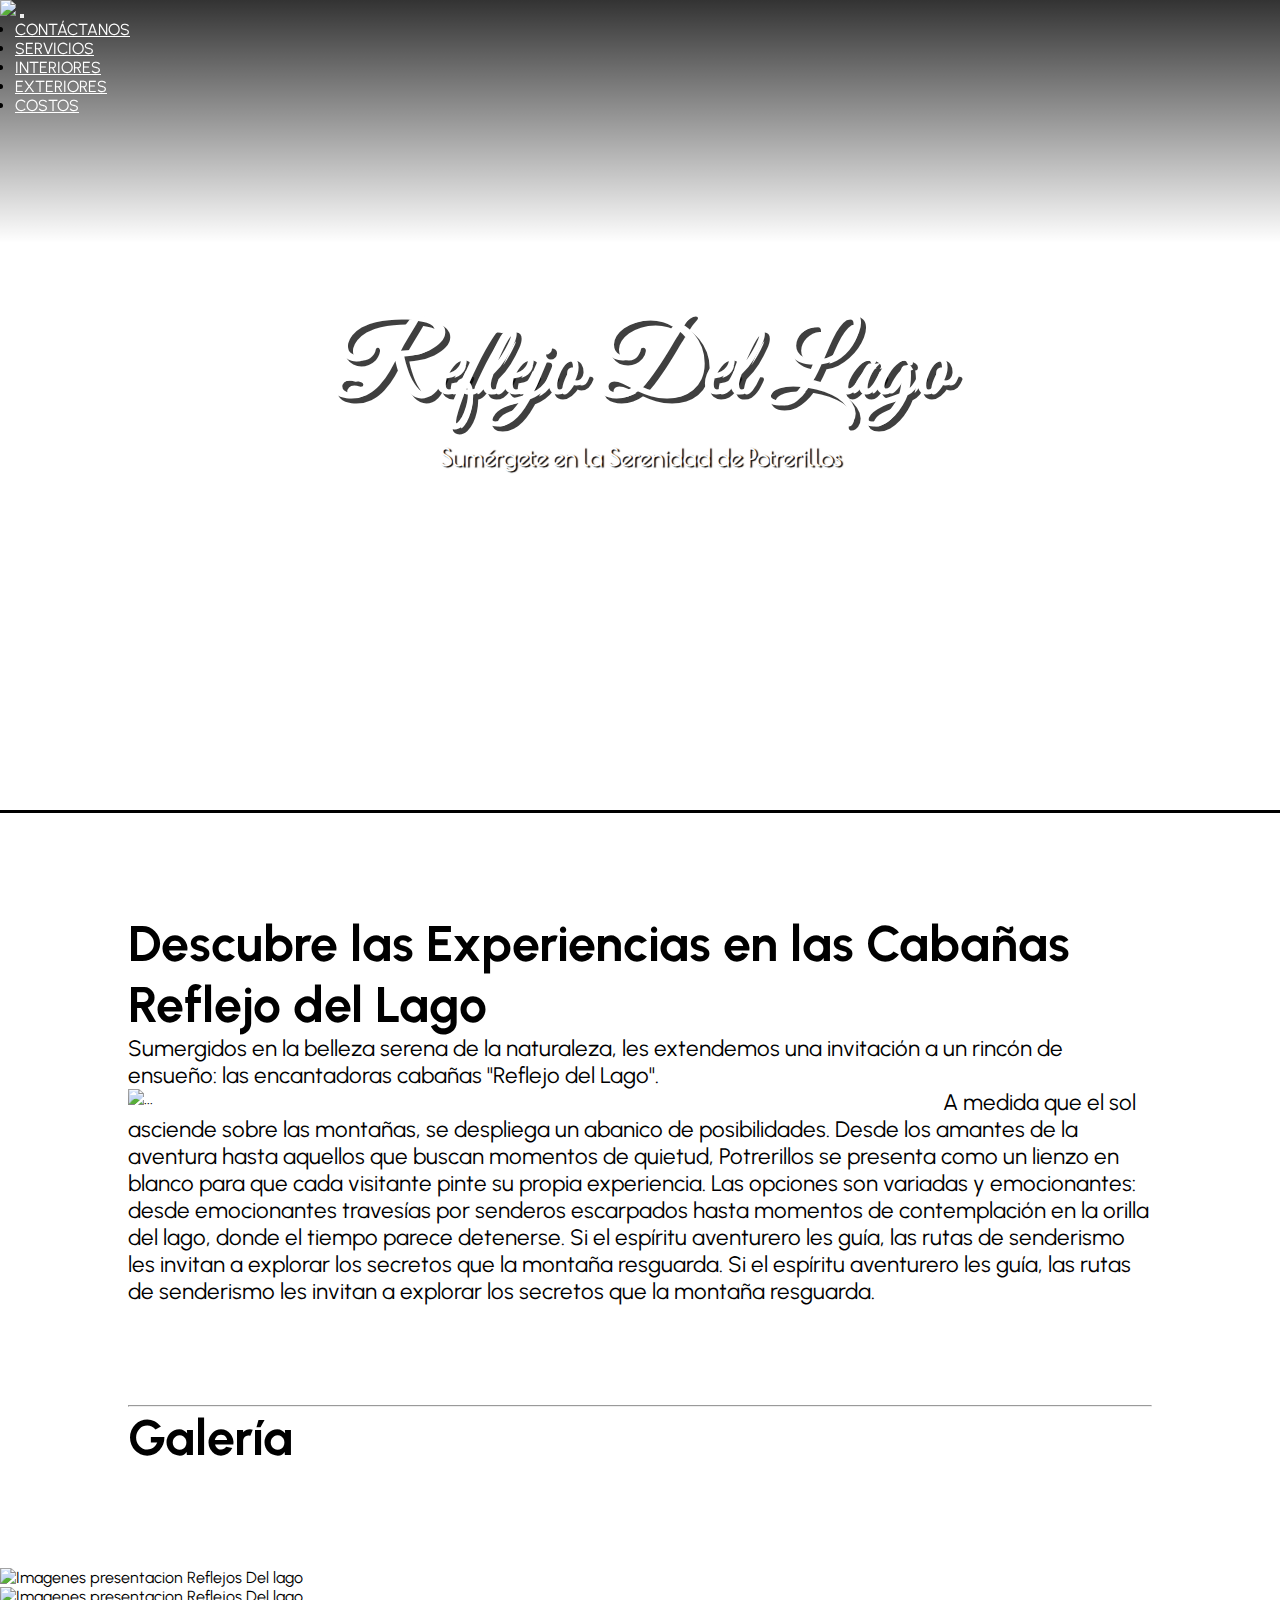
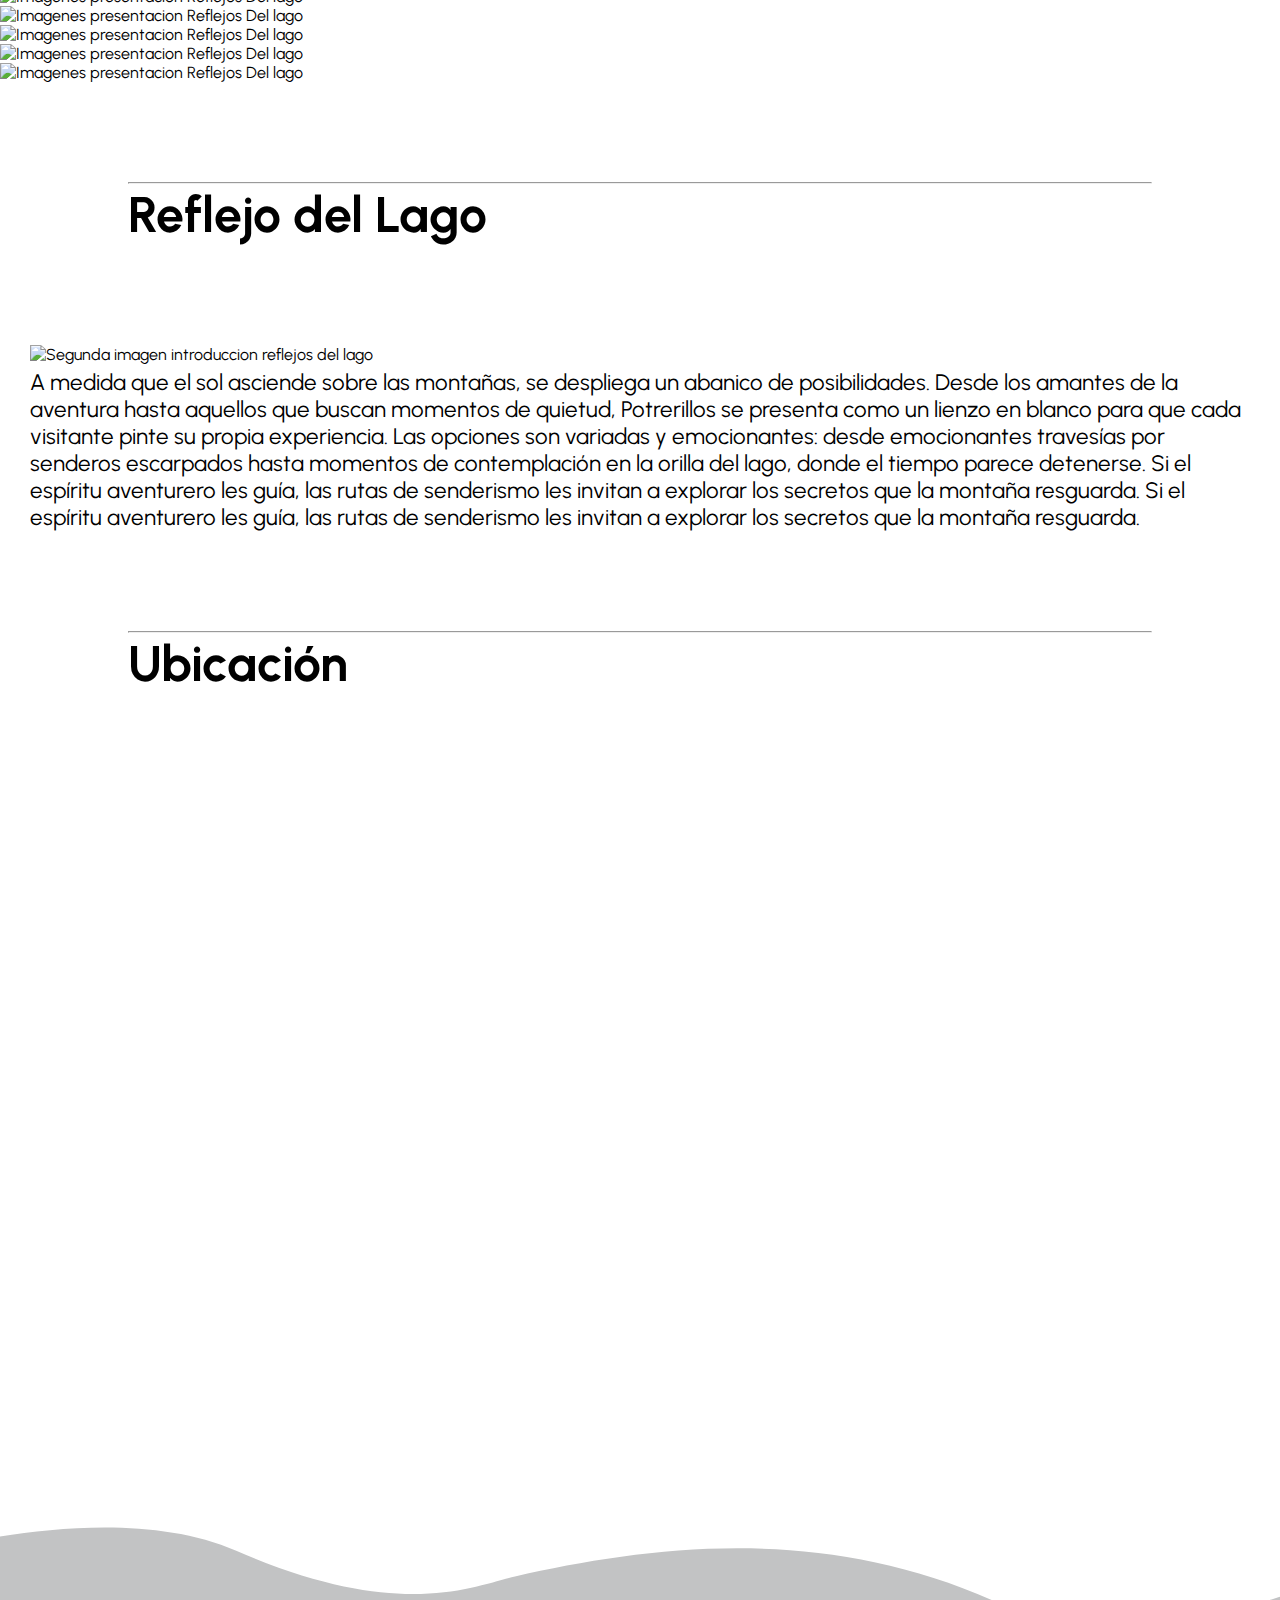
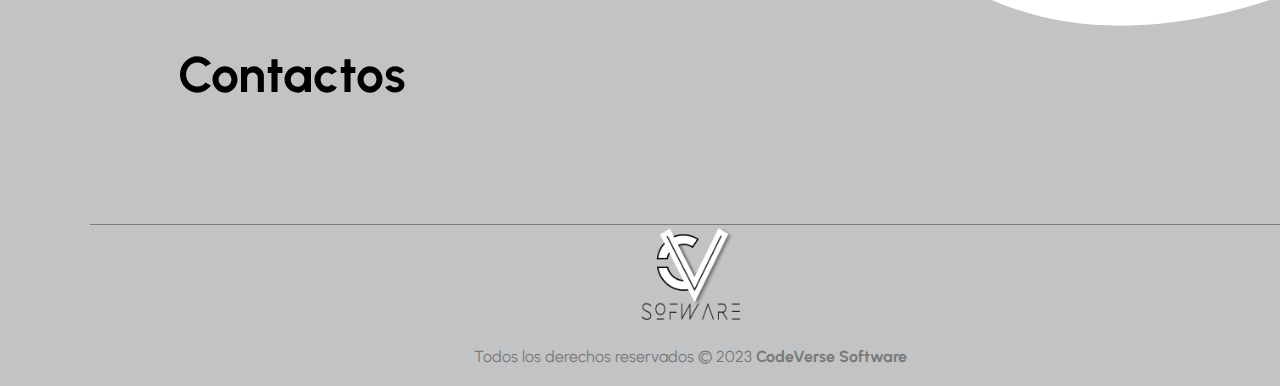
==== index.html @ 4b0fa834 "a" ====
<!DOCTYPE html>
<html lang="es">
<head>

    <!-- Meta (Tema de Busqueda y navegador) -->
    <meta charset="UTF-8">
    <meta name="viewport" content="width=device-width, initial-scale=1.0">
    <meta name="title" content="Reflejos del Lago">
    <meta name="description" content="Bienvenido a Reflejos del Lago, tu puerta de entrada a la serenidad y belleza natural de Potrerillos, Mendoza. Sumérgete en la experiencia única de nuestras encantadoras cabañas, cuidadosamente diseñadas para brindarte comodidad y relajación en medio de un entorno espectacular.">
    <meta name="keywords" content="Potrerillos, Mendoza, Cabañas, Reflejos Del Lago, montañas, naturaleza, serenidad">
    <meta name="google-site-verification" content="wC7fLXijtSrc1D5VsxrdLAQ3fF-MX3GbBl0qPW500-Q" />

    <!-- Título -->
    <title>Reflejos del Lago</title>

    <!-- Ícono de Pestaña -->
    <link rel="icon" href="#">

    <!-- Links de Archivos -->
    <link href="https://cdn.jsdelivr.net/npm/bootstrap@5.3.1/dist/css/bootstrap.min.css" rel="stylesheet" integrity="sha384-4bw+/aepP/YC94hEpVNVgiZdgIC5+VKNBQNGCHeKRQN+PtmoHDEXuppvnDJzQIu9" crossorigin="anonymous">
    <link rel="stylesheet" href="css/index.css">
    <link rel="stylesheet" href="https://unpkg.com/swiper@7.0.9/swiper-bundle.min.css">
    <script src="https://unpkg.com/swiper@7.0.9/swiper-bundle.min.js"></script>
    <script src="./scroll.js"></script>

    <!-- fuentes -->
    <link rel="preconnect" href="https://fonts.googleapis.com">
    <link rel="preconnect" href="https://fonts.gstatic.com" crossorigin>
    <link href="https://fonts.googleapis.com/css2?family=Alata&family=Great+Vibes&display=swap" rel="stylesheet">
    <link href="https://fonts.googleapis.com/css2?family=Poiret+One&display=swap" rel="stylesheet">

    <!-- Configuración de Carrusel y Video -->
    <style>
      .carousel-inner {
        border-bottom: 3px solid #000000;
        position: relative;
      }
      #carouselExample .carousel-inner {
      text-align: center; /*Centra las imágenes horizontalmente */
      }
      #carouselExample .carousel-inner img {
      margin: 0 auto;  /*Centra las imágenes horizontalmente */
      }
      .carousel-caption {
      position: absolute;
      top: 48%; /* Centra verticalmente */
      left: 0;
      right: 0;
      text-align: center;
      transform: translateY(-50%); /* Corrige el centrado vertical */
      }
      .carousel-caption h1 {
      font-size: 50px;
      margin-bottom: 10px;
      }
      .carousel-caption h5 {
      font-size: 24px;
      }
      .swiper-slide {
      transition: transform 0.3s ease-in-out;
      }
      .swiper-slide-prev,
      .swiper-slide-next {
      transform: scale(0.8); /* Restaura el tamaño normal para las imágenes previas y siguientes */
      }
      .swiper-slide-active {
      transform: scale(1.2); /* Ajusta el valor para agrandar la imagen actual */
      }
      </style>

</head>
<body>

  <!-- NavBar -->
  <nav class="navbar navbar-expand-lg">
    <div class="container">
      <a class="navbar-brand" href="index.html"><img src="img/logo1.png" ></a>
      <button class="navbar-toggler" type="button" data-bs-toggle="collapse" data-bs-target="#navbarNav" aria-controls="navbarNav" aria-expanded="false" aria-label="Toggle navigation">
        <span class="navbar-toggler-icon"></span>
      </button>
      <div class="collapse navbar-collapse justify-content-end" id="navbarNav">
        <ul class="navbar-nav">
          <li class="nav-item">
            <a class="nav-link" href="#contactos">Contáctanos</a>
          </li>
          <li class="nav-item">
            <a class="nav-link" href="html/servicios.html">Servicios</a>
          </li>
          <li class="nav-item">
            <a class="nav-link" href="html/interiores.html">Interiores</a>
          </li>
          <li class="nav-item">
            <a class="nav-link" href="html/exteriores.html">Exteriores</a>
          </li>
          <li class="nav-item">
            <a class="nav-link" href="html/costos.html">Costos</a>
          </li>
        </ul>
      </div>
    </div>
  </nav>

  <!-- Swiper-Slide (Video de fondo)-->
  <div  class="carousel slide"  data-bs-ride="carousel">
    <div class="carousel-inner">
      <div class="carousel-item active">
        <div class="video-container">
          <video src="img/REFLEJODELAGO.mp4" class="d-block w-100" autoplay muted loop alt="Video presentacion Reflejos del Lago"></video>
          <div class="carousel-caption">
            <h1 style="font-size: 100px;">Reflejo Del Lago</h1>
            <h5>Sumérgete en la Serenidad de Potrerillos</h5>
          </div>
        </div>
      </div>
  </div>

  <!-- Text (Description) -->
  <div class="wrapper">
    <div class="text-box">
      <h2>Descubre las Experiencias en las Cabañas Reflejo del Lago</h2>
      <p>Sumergidos en la belleza serena de la naturaleza, les extendemos una invitación a un rincón de ensueño: las encantadoras cabañas "Reflejo del Lago".</p>
    </div>
    <div class="imagen_text">
      <img src="./img/REFLEJO DE LAGO 13.jpg" class="img-fluid"  alt="..." alt="Imagen introduccion Reflejos del Lago">
    </div>
    <div class="text-box">
      <p>A medida que el sol asciende sobre las montañas, se despliega un abanico de posibilidades. Desde los amantes de la aventura hasta aquellos que buscan momentos de quietud, Potrerillos se presenta como un lienzo en blanco para que cada visitante pinte su propia experiencia. Las opciones son variadas y emocionantes: desde emocionantes travesías por senderos escarpados hasta momentos de contemplación en la orilla del lago, donde el tiempo parece detenerse.
        Si el espíritu aventurero les guía, las rutas de senderismo les invitan a explorar los secretos que la montaña resguarda. Si el espíritu aventurero les guía, las rutas de senderismo les invitan a explorar los secretos que la montaña resguarda.
      </p>
    </div>
  </div>
  <div class="wrapper">
    <div class="text-box">
      <hr>
      <h2>Galería</h2>
    </div>
  </div>

  <!-- Carrusel de Fotos -->
  <div class="swiper-container">
    <div class="swiper-wrapper">
      <div class="swiper-slide">
        <img src="img/DRONE-2.jpg" class="d-block w-100" alt="Imagenes presentacion Reflejos Del lago">
      </div>
      <div class="swiper-slide">
        <img src="img/DRONE-10.jpg" class="d-block w-100" alt="Imagenes presentacion Reflejos Del lago">
      </div>
      <div class="swiper-slide">
        <img src="img/DRONE-7.jpg" class="d-block w-100" alt="Imagenes presentacion Reflejos Del lago">
      </div>
      <div class="swiper-slide">
        <img src="img/DRONE-6.jpg" class="d-block w-100" alt="Imagenes presentacion Reflejos Del lago">
      </div> 
      <div class="swiper-slide">
        <img src="img/DRONE-8.jpg" class="d-block w-100" alt="Imagenes presentacion Reflejos Del lago">
      </div> 
      <div class="swiper-slide">
        <img src="img/DRONE-12.jpg" class="d-block w-100" alt="Imagenes presentacion Reflejos Del lago">
      </div>  
    </div>

    <!-- Botones de navegación -->
    <div class="swiper-button-next"></div>
    <div class="swiper-button-prev"></div>

    <!-- Paginación -->
    <div class="swiper-pagination"></div>

  </div>
  <script>
  var mySwiper = new Swiper('.swiper-container', {
    slidesPerView: 1.2,
    centeredSlides: true,
    spaceBetween: 20,
    loop: true,
    autoplay: {
      delay: 3000, 
      disableOnInteraction: false, 
    },
    pagination: {
      el: '.swiper-pagination',
      clickable: true,
    },
    navigation: {
      nextEl: '.swiper-button-next',
      prevEl: '.swiper-button-prev',
    },
    breakpoints: {
      768: {
        slidesPerView: 1,
        spaceBetween: 15,
      },
      1200: {
        slidesPerView: 2,
        spaceBetween: 10,
      }
    }
  });
  </script>

  <!-- Text (Description) -->
  <div class="wrapper">
    <div class="text-box">
      <hr>
      <h2>Reflejo del Lago</h2>
    </div>
  </div>
  <div class="wrapper2">
    <div class="imagen_text2">
      <img src="./img/DRONE-20.jpg" class="img-fluid"  alt="Segunda imagen introduccion reflejos del lago">
    </div>
    <div class="text-box">
  <p>A medida que el sol asciende sobre las montañas, se despliega un abanico de posibilidades. Desde los amantes de la aventura hasta aquellos que buscan momentos de quietud, Potrerillos se presenta como un lienzo en blanco para que cada visitante pinte su propia experiencia. Las opciones son variadas y emocionantes: desde emocionantes travesías por senderos escarpados hasta momentos de contemplación en la orilla del lago, donde el tiempo parece detenerse.
    Si el espíritu aventurero les guía, las rutas de senderismo les invitan a explorar los secretos que la montaña resguarda. Si el espíritu aventurero les guía, las rutas de senderismo les invitan a explorar los secretos que la montaña resguarda.
  </p>
    </div>
  </div>
  <div class="wrapper">
    <div class="text-box">
      <hr>
      <h2>Ubicación</h2>
    </div>
  </div>

  <!-- map -->

  <div class="map-responsive">
  <iframe src="https://www.google.com/maps/embed?pb=!1m18!1m12!1m3!1d4092.530382177819!2d-69.19415048793537!3d-32.97092957300683!2m3!1f0!2f0!3f0!3m2!1i1024!2i768!4f13.1!3m3!1m2!1s0x967def0f7103801d%3A0x1890acae69bc3ed0!2sReflejo%20del%20Lago!5e1!3m2!1ses-419!2sar!4v1692312398613!5m2!1ses-419!2sar" width="600" height="450" style="border:0;" allowfullscreen="" loading="lazy" referrerpolicy="no-referrer-when-downgrade"></iframe>
  </div>

  <!-- Empieza Footer -->

  <!-- Sección Contactos -->
  <section id="contactos">
  <div class="body__Page">
    <div class="cover"></div>
      <div class="container__article">
          <div class="box__article"></div>
          <div class="box__article"></div>
          <div class="box__article"></div>
          <div class="box__article"></div>
          <div class="box__article"></div>
          <div class="box__article"></div>
          <div class="box__article"></div>
          <div class="box__article"></div>
      </div>
  </div>

  <!-- Footer -->
  <footer>
    <div class="wrapper">
      <div class="text-box">
        <h2>Contactos</h2>
      </div>
    </div>
    <div class="container__footer">
        <div class="box__footer">
            <div class="logo">
                <img src="" alt="">
            </div>
        </div>
        <ul class="social_icon">
          <li><a href="#"><ion-icon name= "logo-facebook"></ion-icon></a></li>
          <li><a href="#"><ion-icon name= "logo-Instagram"></ion-icon></a></li>
          <li><a href="#"><ion-icon name= "logo-Whatsapp"></ion-icon></a></li>
          <li><a href="#"><ion-icon name= "mail-outline"></ion-icon></a></li>
        </ul>
    </div>
    <div class="box__copyright">
        <hr>
        <div class="box__footer">
          <div class="logo">
        <img src="./img/Logo CodeVerse.png" alt="">
          </div>
        <p>Todos los derechos reservados © 2023 <b>CodeVerse Software</b></p>
      </div>
    </div>
  </footer>
  </section>

  <!-- Script de los icons -->
  <script type="module" src="https://unpkg.com/ionicons@7.1.0/dist/ionicons/ionicons.esm.js"></script>
  <script nomodule src="https://unpkg.com/ionicons@7.1.0/dist/ionicons/ionicons.js"></script>
  <script src="https://kit.fontawesome.com/41bcea2ae3.js" crossorigin="anonymous"></script>
 
  <!-- js de la navbar -->
    <script src="https://cdn.jsdelivr.net/npm/bootstrap@5.3.1/dist/js/bootstrap.bundle.min.js" integrity="sha384-HwwvtgBNo3bZJJLYd8oVXjrBZt8cqVSpeBNS5n7C8IVInixGAoxmnlMuBnhbgrkm" crossorigin="anonymous"></script>
    <script src="./scroll.js"></script>
</body>
</html>
---- css/index.css ----
/* General */
  @import url('https://fonts.googleapis.com/css2?family=Urbanist:wght@300;400;500&display=swap');
  *{
      padding: 0;
      margin: 0;
    }
  /* fondo de la pagina */
  body{
      font-family: 'Urbanist', sans-serif;
      justify-content: flex-end;
      background-color: #ffffff;
    }

  /* Barra de Scroll */
  body::-webkit-scrollbar {
    width: 0rem; /* Ajusta el ancho según sea necesario */
    background-color: transparent; /* Cambia el color de fondo si es necesario */
    }
  body::-webkit-scrollbar-thumb {
    background-color: transparent; /* Cambia el color del pulgar de la barra de desplazamiento */
    }

/* Navbar */
  .navbar {
      transition: background-color 0.5s ease-in-out;
      position: fixed;
      width: 100%;
      z-index: 1000;
      overflow: hidden;
    }
  .navbar-nav {
      margin-right: 30px;
    }
  .navbar-nav .nav-item {
      margin: 0 15px;
    }
  .nav-link {
      color: white;
      position: relative;
      text-transform: uppercase;
      transition: color 0.3s ease-in-out;
    }
  .nav-link::before {
      content: "";
      position: absolute;
      width: 100%;
      height: 2px;
      background-color: #000000;
      bottom: -5px;
      left: 0;
      transform: scaleX(0);
      transform-origin: bottom right;
      transition: transform 0.3s ease-in-out;
    }
  .nav-link:hover,
  .nav-link:focus {
    color: #000000;
    }
  .nav-link:hover::before,
  .nav-link:focus::before {
    transform: scaleX(1);
    transform-origin: bottom left;
    }    
  /* Color de las letras cuando  bajan */
  .navbar-scrolled .nav-link {
      color: rgb(0, 0, 0) !important;
      text-shadow: 0px 0px 0px #000000;
    }

  /* Color del fondo del navbar cuando baja */
  .colorDropdown{
      background-color: rgb(255, 255, 255);
    }

  /* Estilos para el contenedor de video */
  .video-container {
    position: relative;
    width: 100%;
    height: 90vh; /* Ajusta la altura según tus necesidades */
    overflow: hidden;
    }
  .video-container video {
    position: absolute;
    top: 50%;
    left: 50%;
    transform: translate(-50%, -50%);
    width: 100%;
    height: auto;
    min-height: 100%;
    object-fit: cover;
    overflow: hidden;
    }
  
  /* capa oscura */
  .video-container {
    position: relative;
    }
  .video-container::before {
    content: "";
    position: absolute;
    top: 0;
    left: 0;
    width: 100%;
    height: 30%;
    background: linear-gradient(to bottom, rgba(0, 0, 0, 0.8), rgba(0, 0, 0, 0)); /* Gradiente de oscuro a transparente*/
    z-index: 1;
    }
  .video-container video {
    z-index: 0;
    } 

  /* Estilos para el contenedor del carrusel */
  .swiper-container {
      position: relative;
      overflow: hidden;
    }
    
  /*Estilos para los botones de navegación */
  .swiper-button-next,
  .swiper-button-prev {
      position: absolute;
      top: 50%;
      transform: translateY(-50%);
      z-index: 1; 
    }
  .swiper-button-prev {
      left: 10px;
    }
  .swiper-button-next {
      right: 10px;
    }
  
  /* Estilos para la paginación */
  .swiper-pagination {
      position: absolute;
      bottom: 10px;
      left: 50%;
      transform: translateX(-50%);
      display: flex;
      justify-content: center;
    }
  .swiper-pagination .swiper-pagination-bullet {
      width: 30px; /* Ancho de cada línea */
      height: 5px; /* Grosor de cada línea */
      background-color: #ccc; /* Color de las líneas inactivas */
      opacity: 1; /* Opacidad de las líneas inactivas */
      margin: 0 5px; /* Espacio entre las líneas */
      transition: opacity 0.2s ease, transform 0.2s ease; /* Transiciones */
    }
  .swiper-pagination .swiper-pagination-bullet-active {
      transform: scale(1.5); /*Escalar la línea activa */
      background-color: #000000; /* Color de la línea activa */
    }
  .carousel-caption {
      font-family: 'Great Vibes', cursive;
      text-shadow:  5px 5px #000000c0;
      color: #ffffff;  
    }
  .carousel-caption h5{
      font-family: 'Poiret One', cursive;
      text-shadow: 2px 1px 1px#000000;
      color: #ffffff; 
    }

  /* Text */
  .wrapper{
      margin: 100px auto;
      width: 80%;
    }
  .imagen_text img{
      width: 800px;
      max-width: 100%;
      float: left;
      margin-right: 15px;
    }
  .wrapper2{
      margin: 30px ; 
    }
  .imagen_text2 img{
      margin-bottom: 5px;
      max-width: 100%;  
    }
  .text-box{
      color: #000000;  
      font-family: 'Urbanist', sans-serif;  
    }
  .text-box h2{
      font-size: 50px;
    }
  .text-box p{
      font-size: calc(1em + 0.5vw)   
    }

  /* map-responsive */
  .map-responsive{
      margin-top: 10px;
      margin-bottom: 10px;
      margin-left: 10px;
      margin-right: 10px;
      overflow:hidden;
      padding-bottom:56.25%;
      position:relative;
      height:0;
    }
  .map-responsive iframe{
      left:0;
      top:0;
      height:100%;
      width:100%;
      position:absolute;
    }

  /* FOOTER*/
  footer{
      width: 100%;
      background-image: url(../img/background-footer.svg);
      background-size: cover;  
      padding: 20px 50px;
    }
  footer .social_icon{
      position: relative;
      display: flex;
      justify-content: center;
      align-items: center;
      flex-wrap: wrap;
    }
  footer .social_icon li{
      List-style: none;
    }
      footer .social_icon li a{
      font-size: 2em;
      color:#000000;
      margin: 0 10px;
      display: inline-block;
      transition: 0.3s;
    }
  footer .social_icon li a:hover{
      transform: translateY(-10px);
      color: #05eaff; 
    }
  .container__footer{
      display: flex;
      flex-wrap: wrap;
      justify-content: center;
      align-items: center;
      max-width: 1200px;
      margin: auto;
      margin-top: 50px;
    }
  .box__footer{
      display: flex;
      flex-direction: column;
    }
  .box__footer .logo img{
      width: 100px;
    }
  .box__footer .terms{
      max-width: 350px;
      margin-top: 20px;
      font-weight: 500;
      color: #7a7a7a;
      font-size: 18px;
    }
  .box__footer h2{
      margin-bottom: 30px;
      color: #343434;
      font-weight: 700;
    }
  .box__copyright{
      max-width: 1200px;
      margin: auto;
      text-align: center;
      padding: 0px 40px;
    }
  .box__copyright p{
      margin-top: 20px;
      color: #7a7a7a;
    }
  .box__copyright hr{
      border: none;
      height: 1px;
      background-color: #7a7a7a;
    }
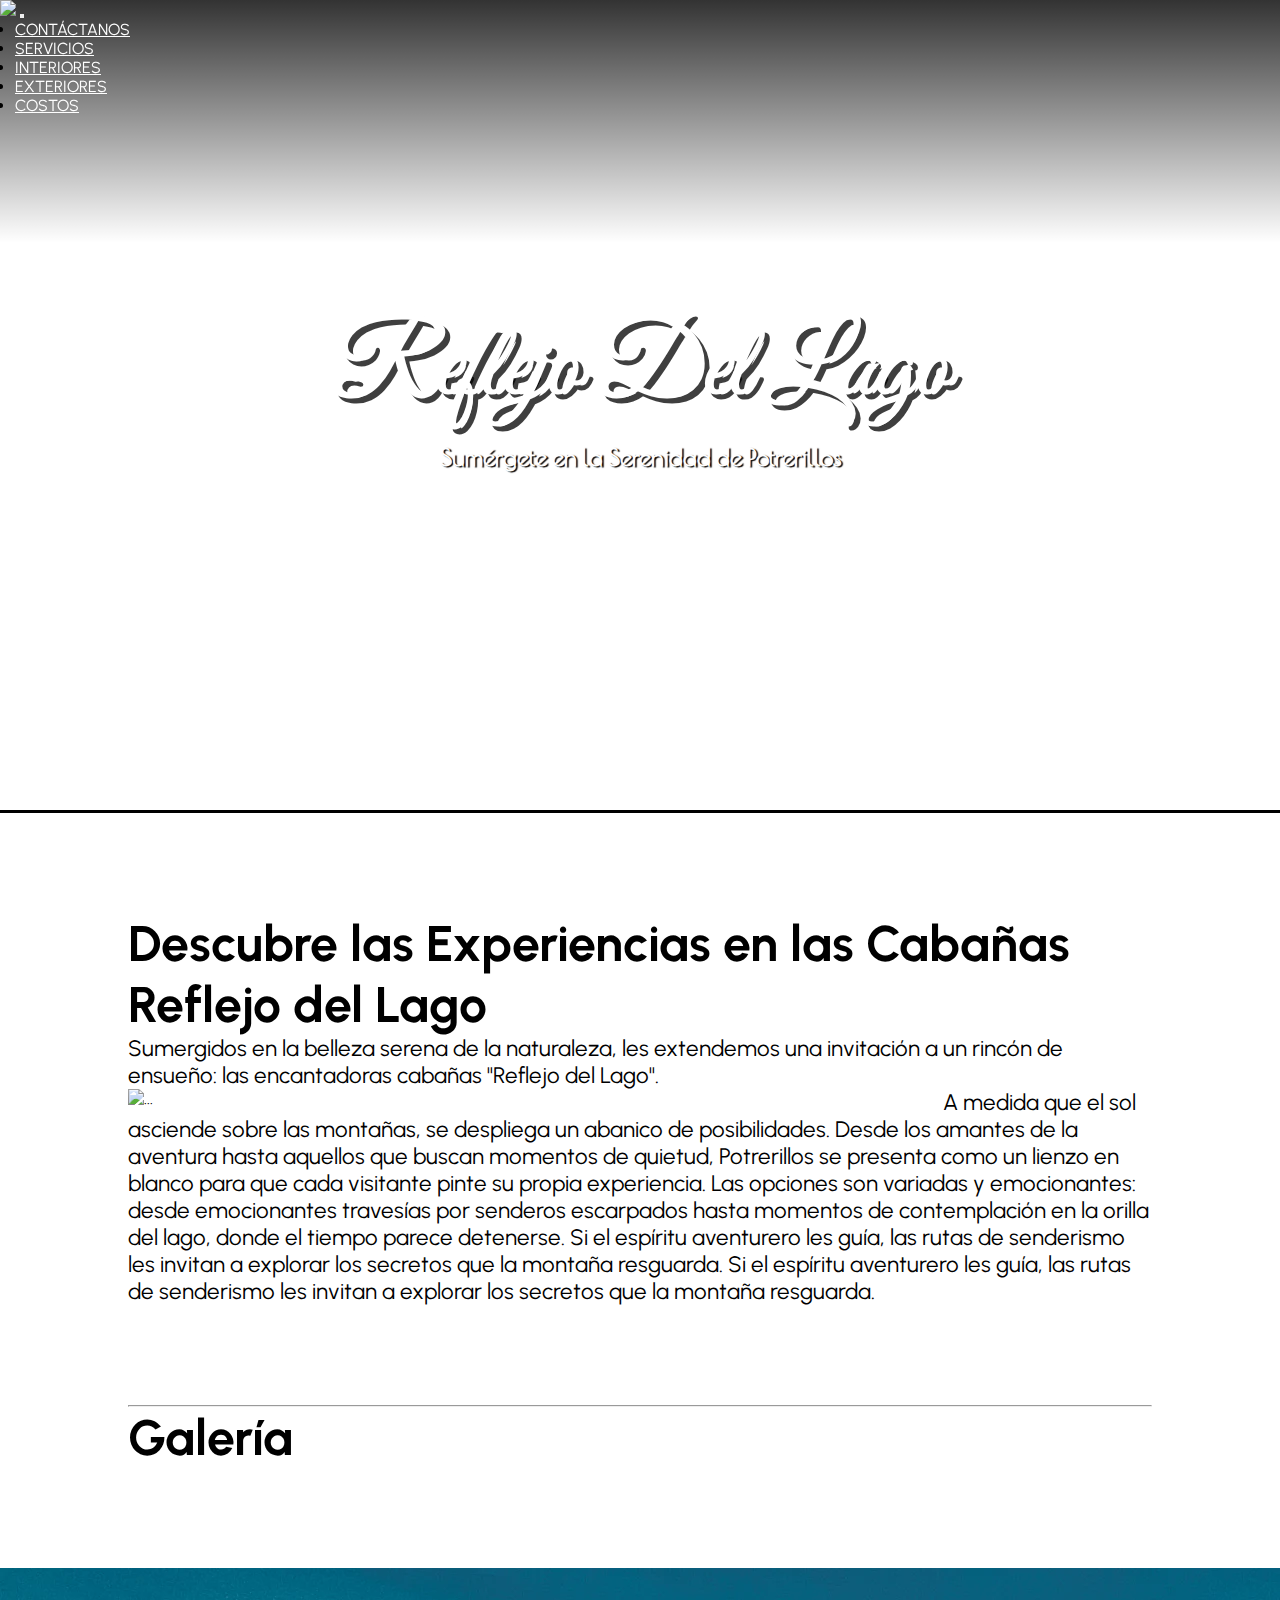
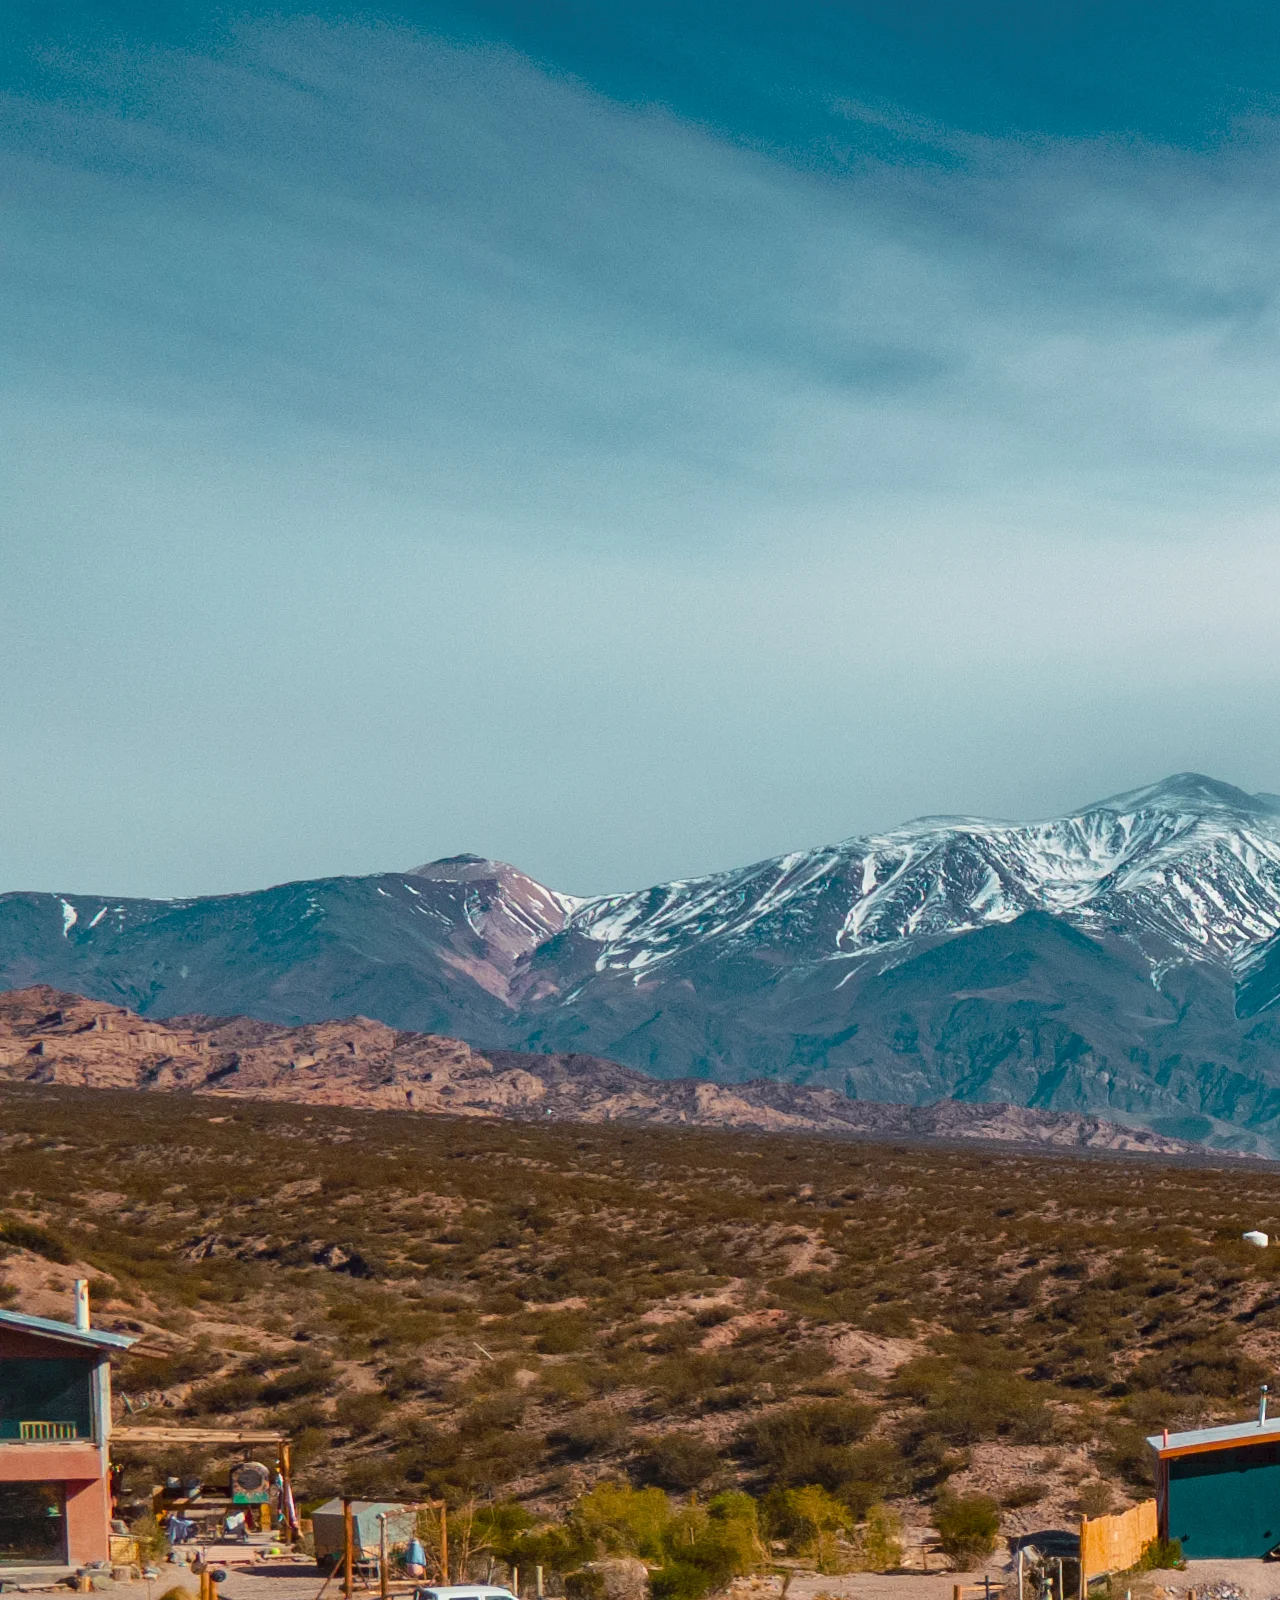
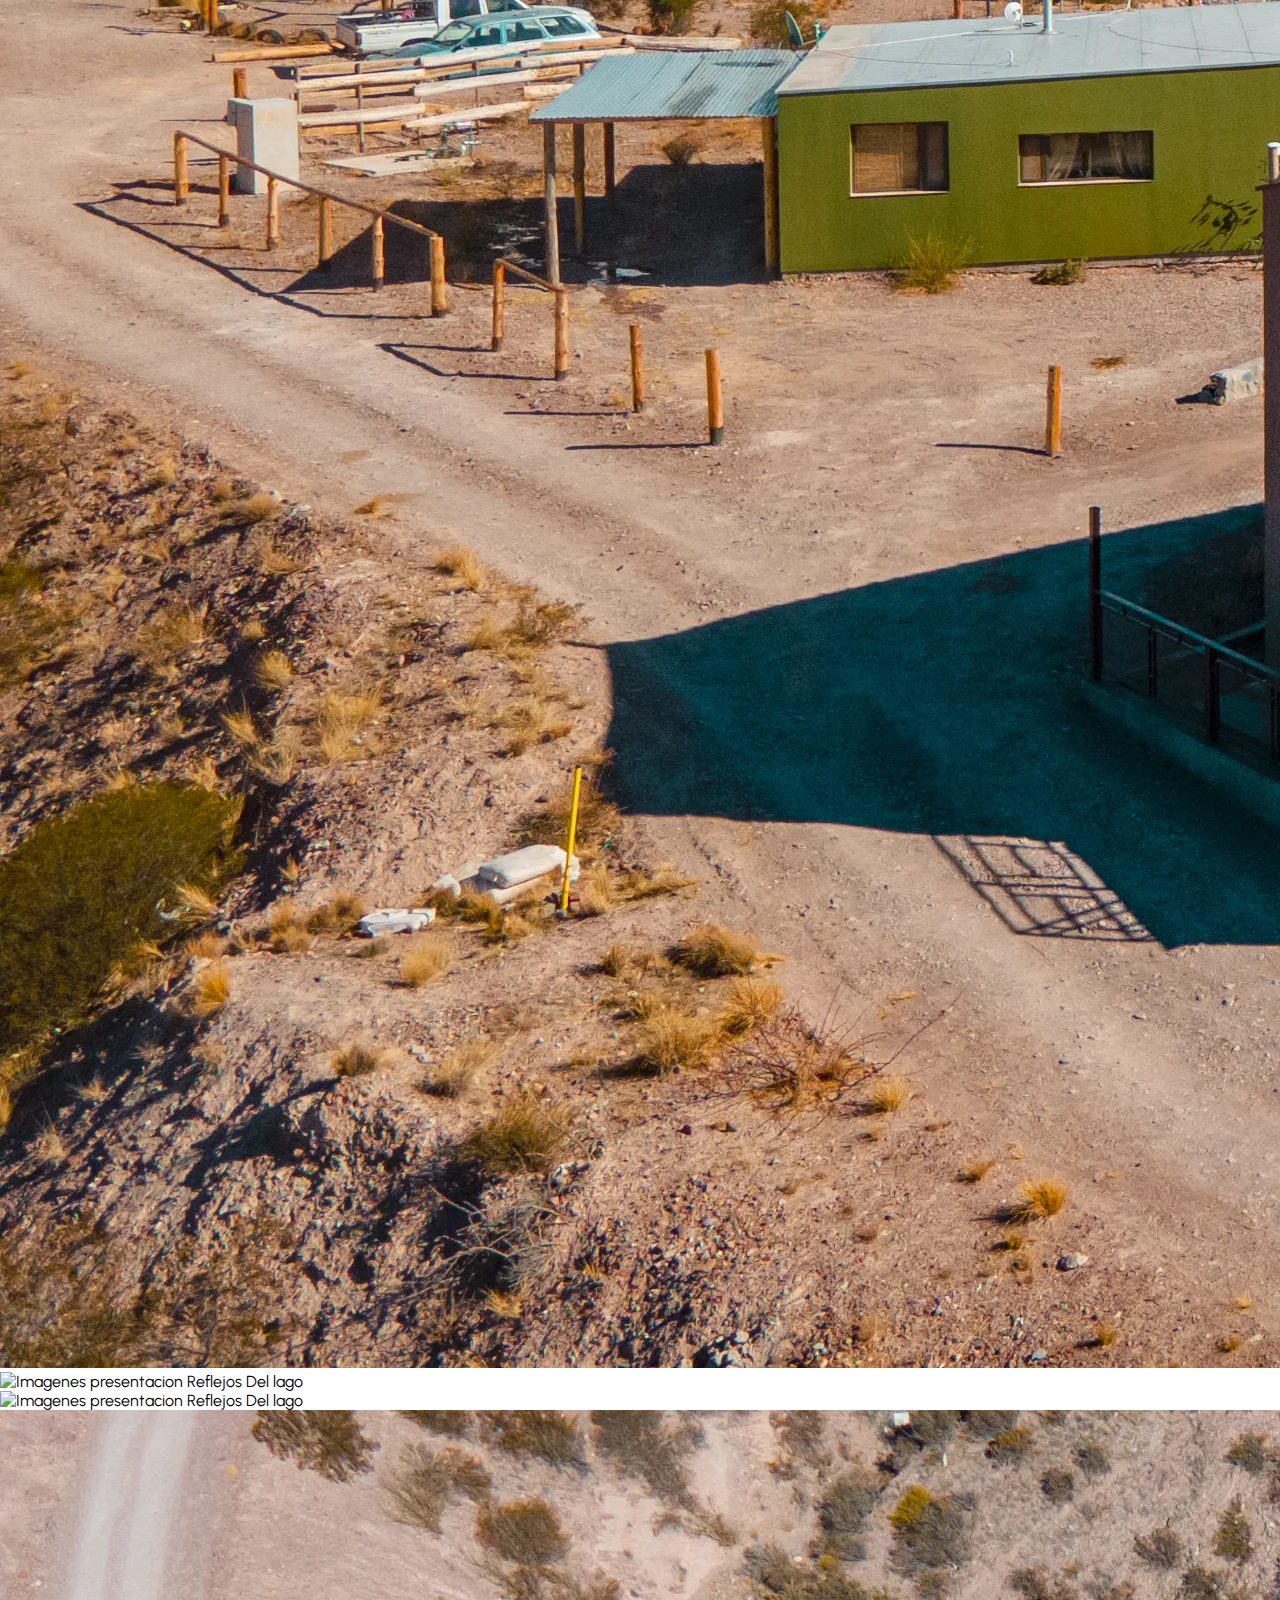
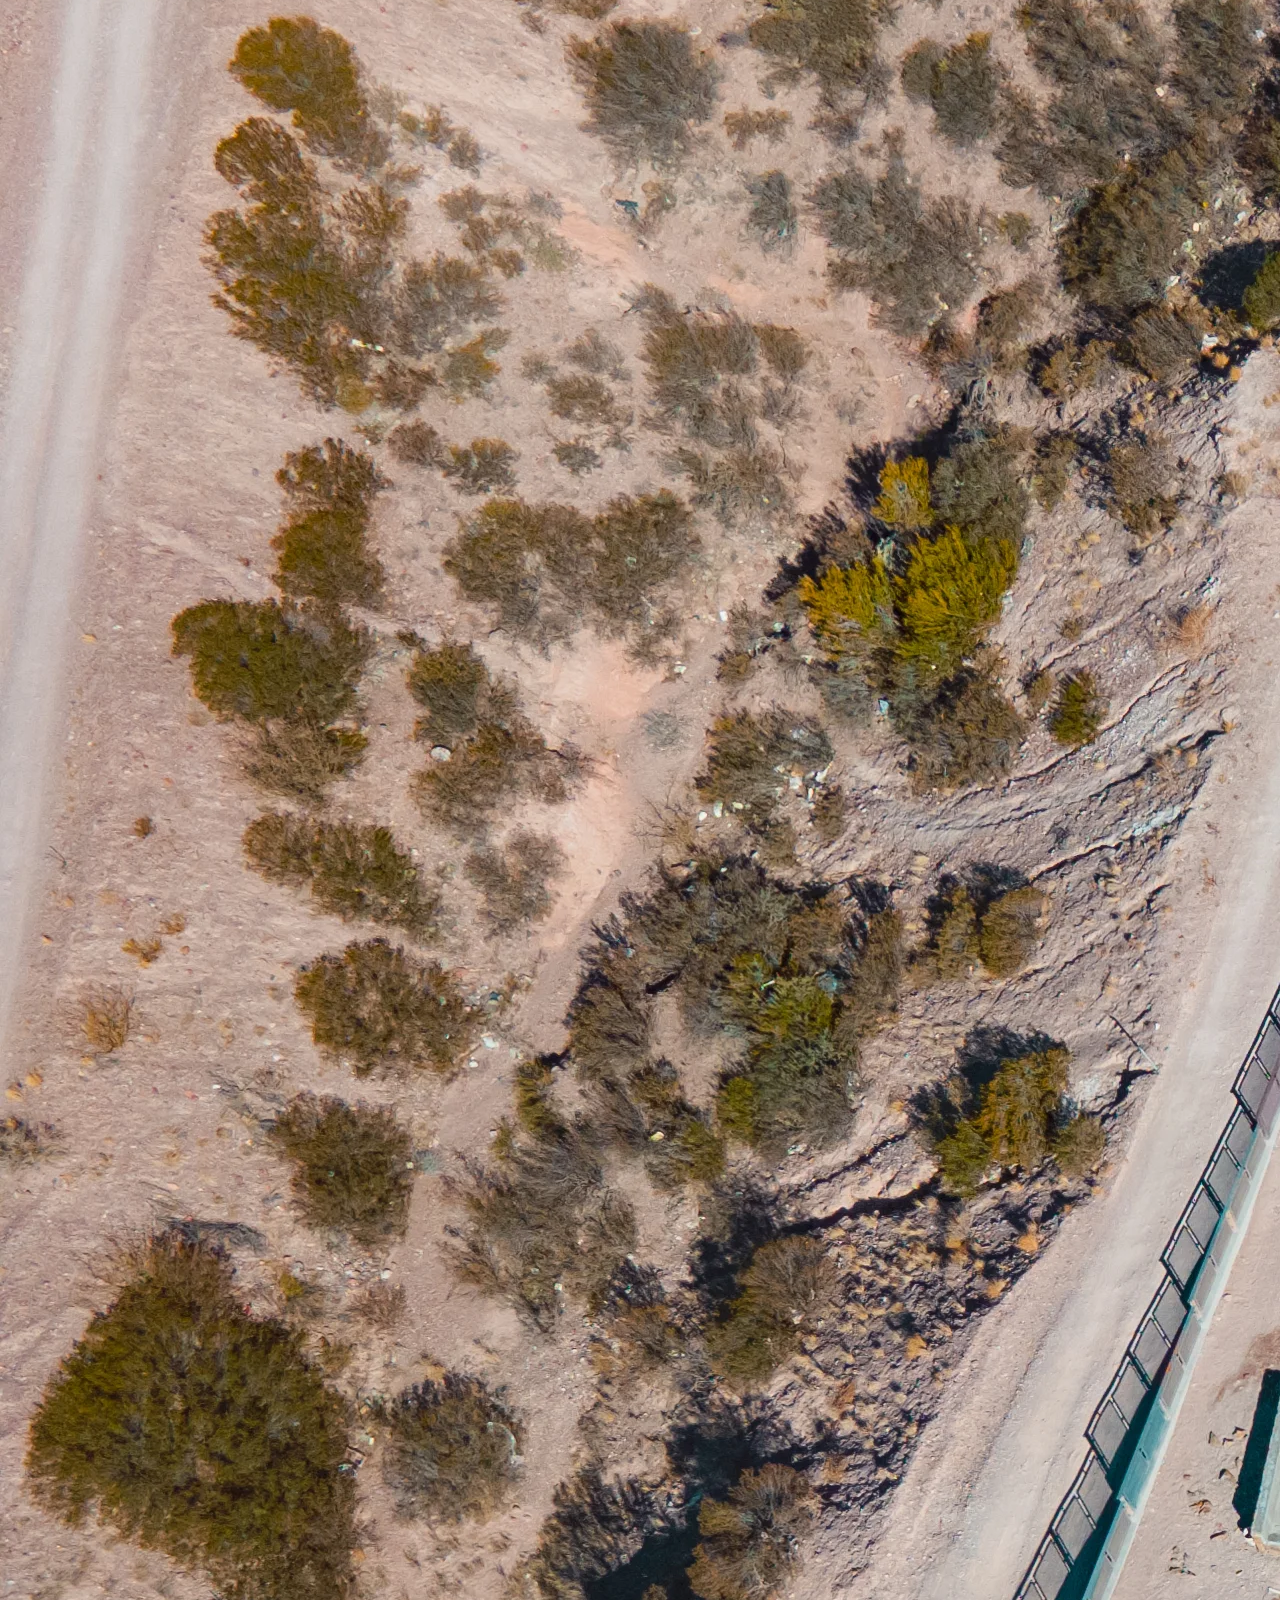
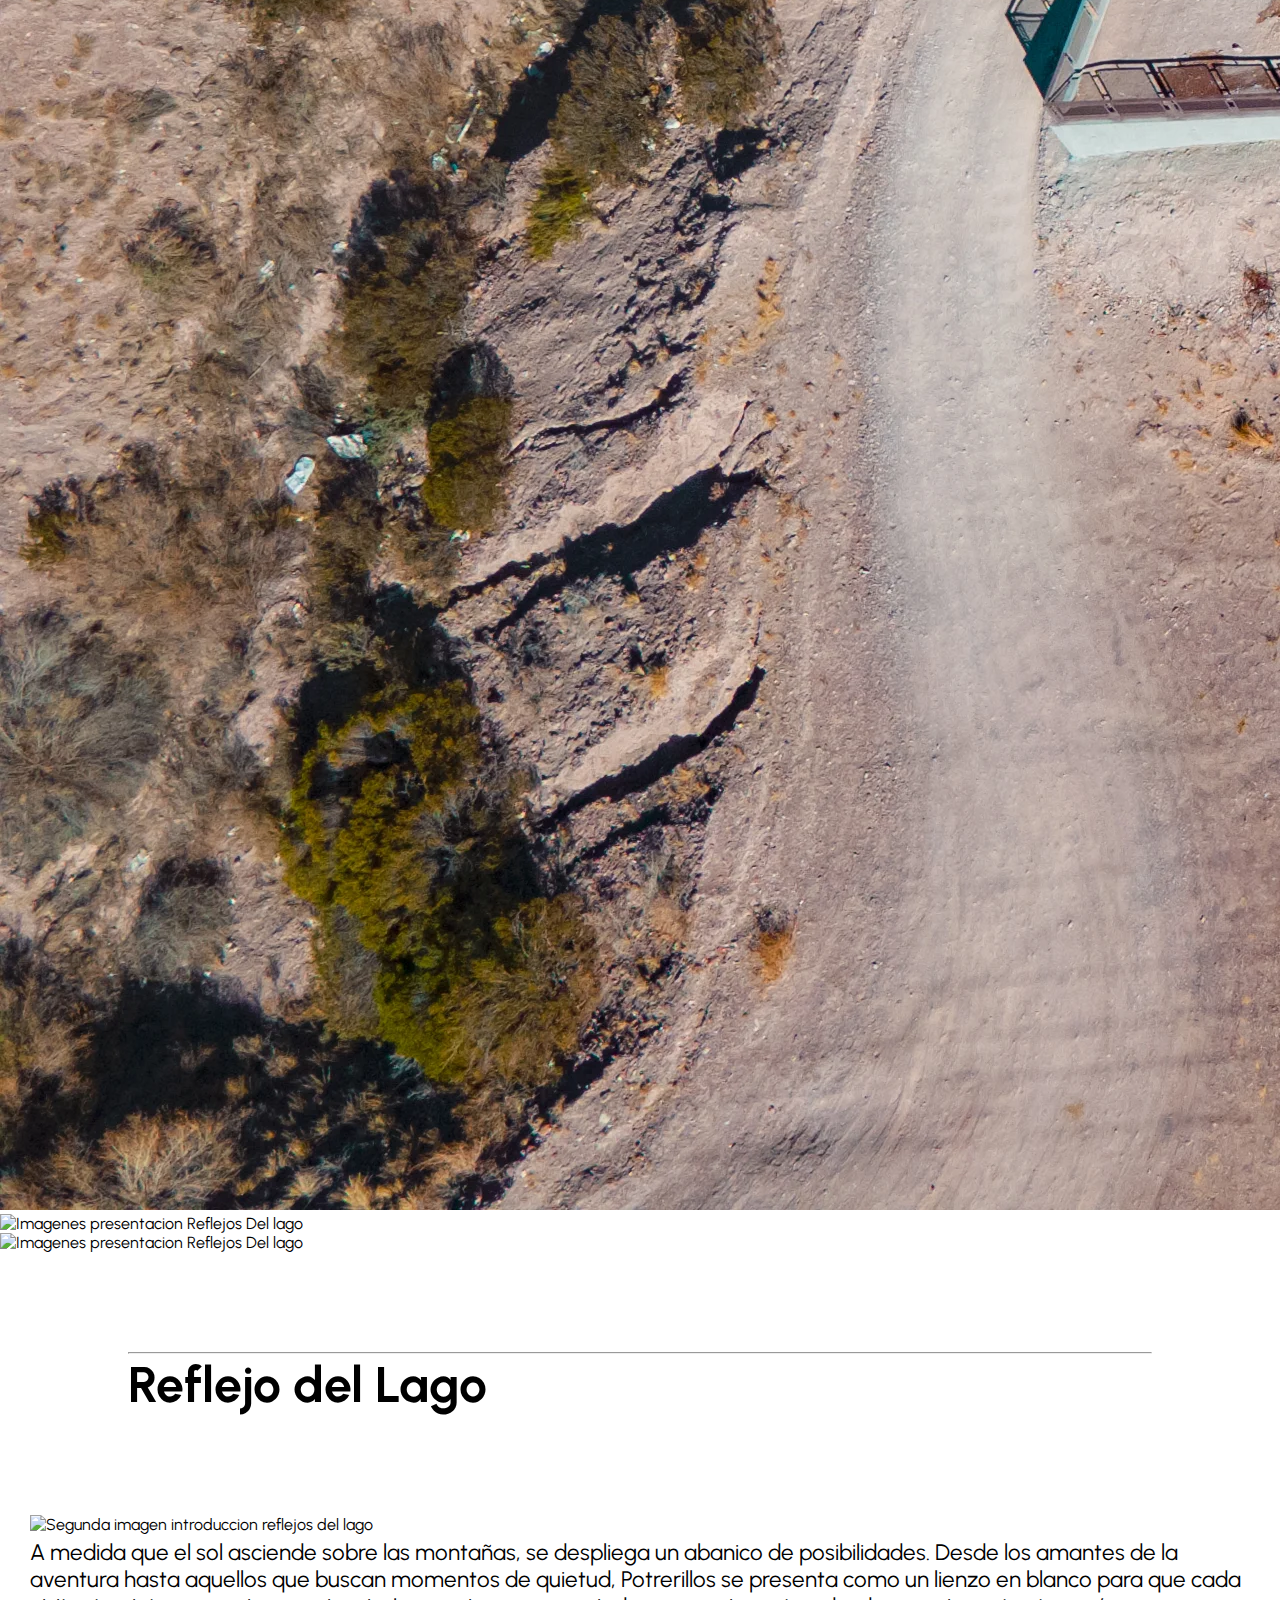
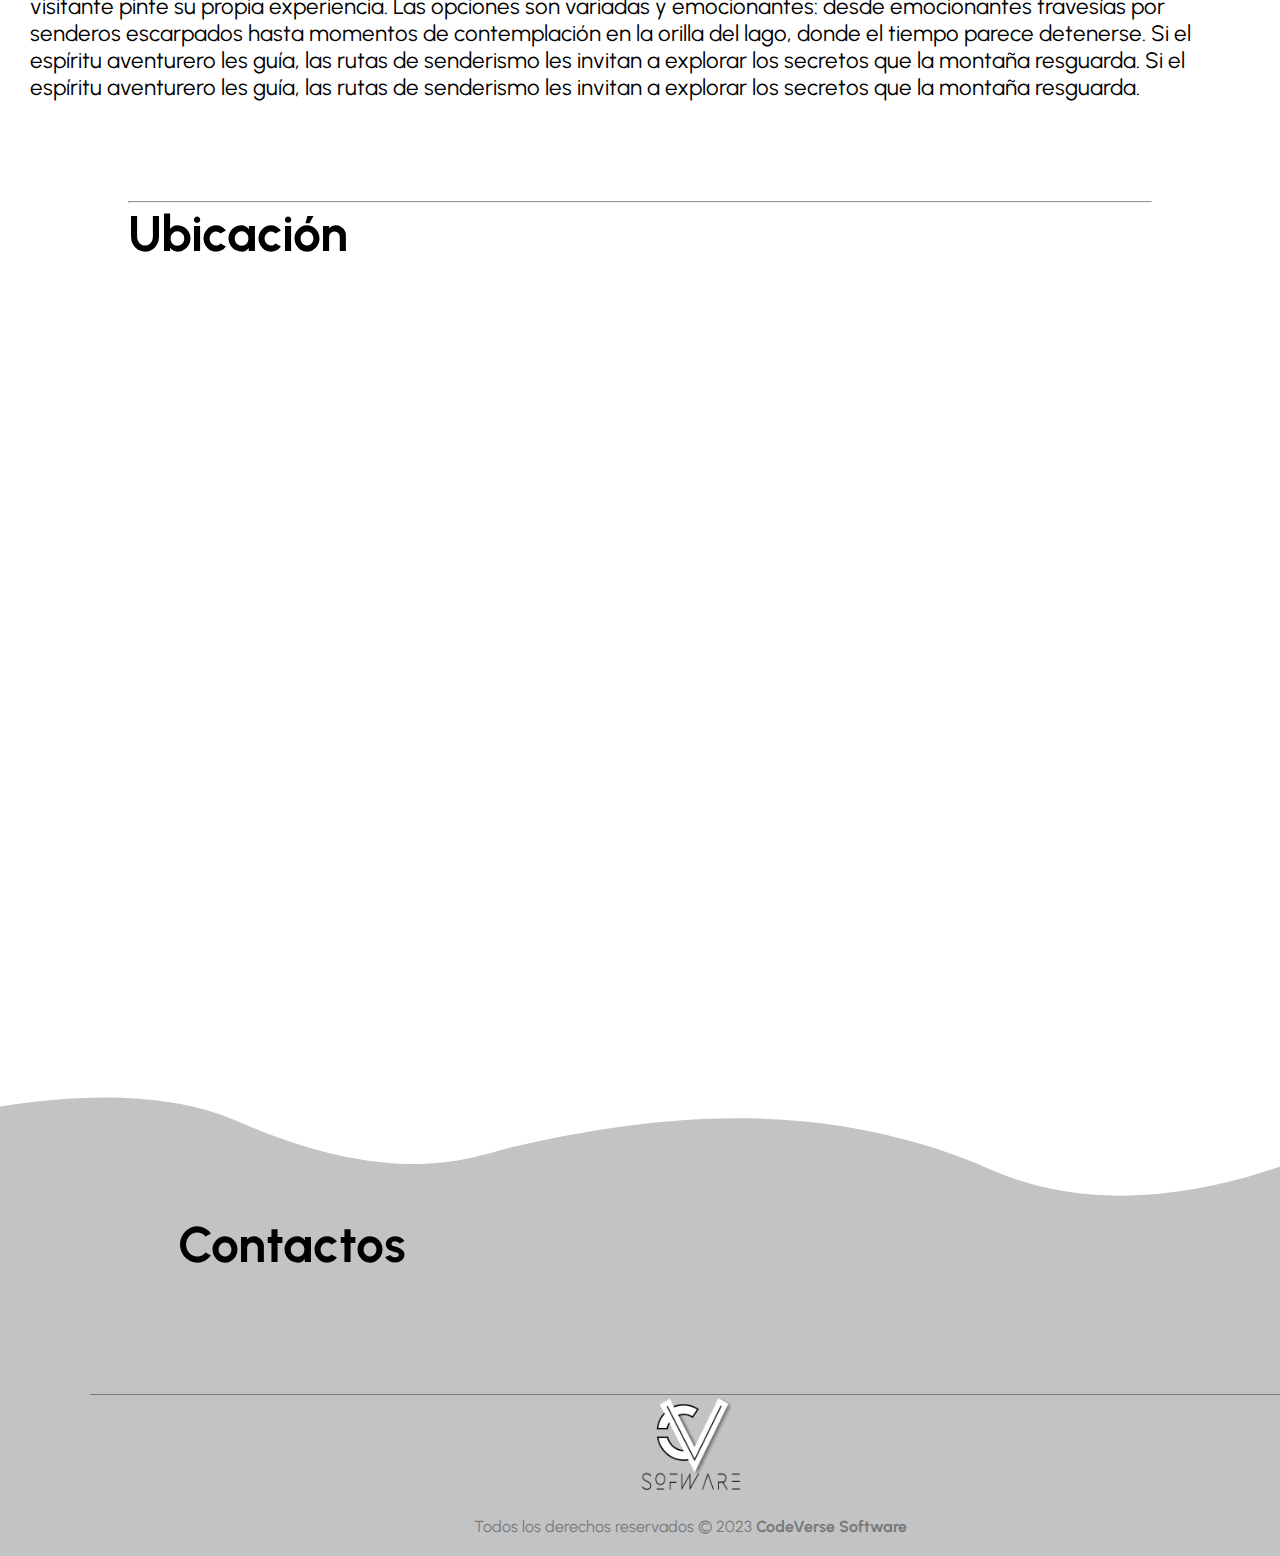
==== commit e900362a: "a" ====
--- a/index.html
+++ b/index.html
@@ -121,7 +121,7 @@
       <p>Sumergidos en la belleza serena de la naturaleza, les extendemos una invitación a un rincón de ensueño: las encantadoras cabañas "Reflejo del Lago".</p>
     </div>
     <div class="imagen_text">
-      <img src="./img/REFLEJO DE LAGO 13.jpg" class="img-fluid"  alt="..." alt="Imagen introduccion Reflejos del Lago">
+      <img src="./img/REFLEJO-DE-LAGO-13.webp" class="img-fluid"  alt="..." alt="Imagen introduccion Reflejos del Lago">
     </div>
     <div class="text-box">
       <p>A medida que el sol asciende sobre las montañas, se despliega un abanico de posibilidades. Desde los amantes de la aventura hasta aquellos que buscan momentos de quietud, Potrerillos se presenta como un lienzo en blanco para que cada visitante pinte su propia experiencia. Las opciones son variadas y emocionantes: desde emocionantes travesías por senderos escarpados hasta momentos de contemplación en la orilla del lago, donde el tiempo parece detenerse.
@@ -140,22 +140,22 @@
   <div class="swiper-container">
     <div class="swiper-wrapper">
       <div class="swiper-slide">
-        <img src="img/DRONE-2.jpg" class="d-block w-100" alt="Imagenes presentacion Reflejos Del lago">
-      </div>
-      <div class="swiper-slide">
-        <img src="img/DRONE-10.jpg" class="d-block w-100" alt="Imagenes presentacion Reflejos Del lago">
-      </div>
-      <div class="swiper-slide">
-        <img src="img/DRONE-7.jpg" class="d-block w-100" alt="Imagenes presentacion Reflejos Del lago">
-      </div>
-      <div class="swiper-slide">
-        <img src="img/DRONE-6.jpg" class="d-block w-100" alt="Imagenes presentacion Reflejos Del lago">
+        <img src="img/DRONE-2.webp" class="d-block w-100" alt="Imagenes presentacion Reflejos Del lago">
+      </div>
+      <div class="swiper-slide">
+        <img src="img/DRONE-10.webp" class="d-block w-100" alt="Imagenes presentacion Reflejos Del lago">
+      </div>
+      <div class="swiper-slide">
+        <img src="img/DRONE-7.webp" class="d-block w-100" alt="Imagenes presentacion Reflejos Del lago">
+      </div>
+      <div class="swiper-slide">
+        <img src="img/DRONE-6.webp" class="d-block w-100" alt="Imagenes presentacion Reflejos Del lago">
       </div> 
       <div class="swiper-slide">
-        <img src="img/DRONE-8.jpg" class="d-block w-100" alt="Imagenes presentacion Reflejos Del lago">
+        <img src="img/DRONE-8.webp" class="d-block w-100" alt="Imagenes presentacion Reflejos Del lago">
       </div> 
       <div class="swiper-slide">
-        <img src="img/DRONE-12.jpg" class="d-block w-100" alt="Imagenes presentacion Reflejos Del lago">
+        <img src="img/DRONE-12.webp" class="d-block w-100" alt="Imagenes presentacion Reflejos Del lago">
       </div>  
     </div>
 
@@ -207,7 +207,7 @@
   </div>
   <div class="wrapper2">
     <div class="imagen_text2">
-      <img src="./img/DRONE-20.jpg" class="img-fluid"  alt="Segunda imagen introduccion reflejos del lago">
+      <img src="./img/DRONE-20.webp" class="img-fluid"  alt="Segunda imagen introduccion reflejos del lago">
     </div>
     <div class="text-box">
   <p>A medida que el sol asciende sobre las montañas, se despliega un abanico de posibilidades. Desde los amantes de la aventura hasta aquellos que buscan momentos de quietud, Potrerillos se presenta como un lienzo en blanco para que cada visitante pinte su propia experiencia. Las opciones son variadas y emocionantes: desde emocionantes travesías por senderos escarpados hasta momentos de contemplación en la orilla del lago, donde el tiempo parece detenerse.
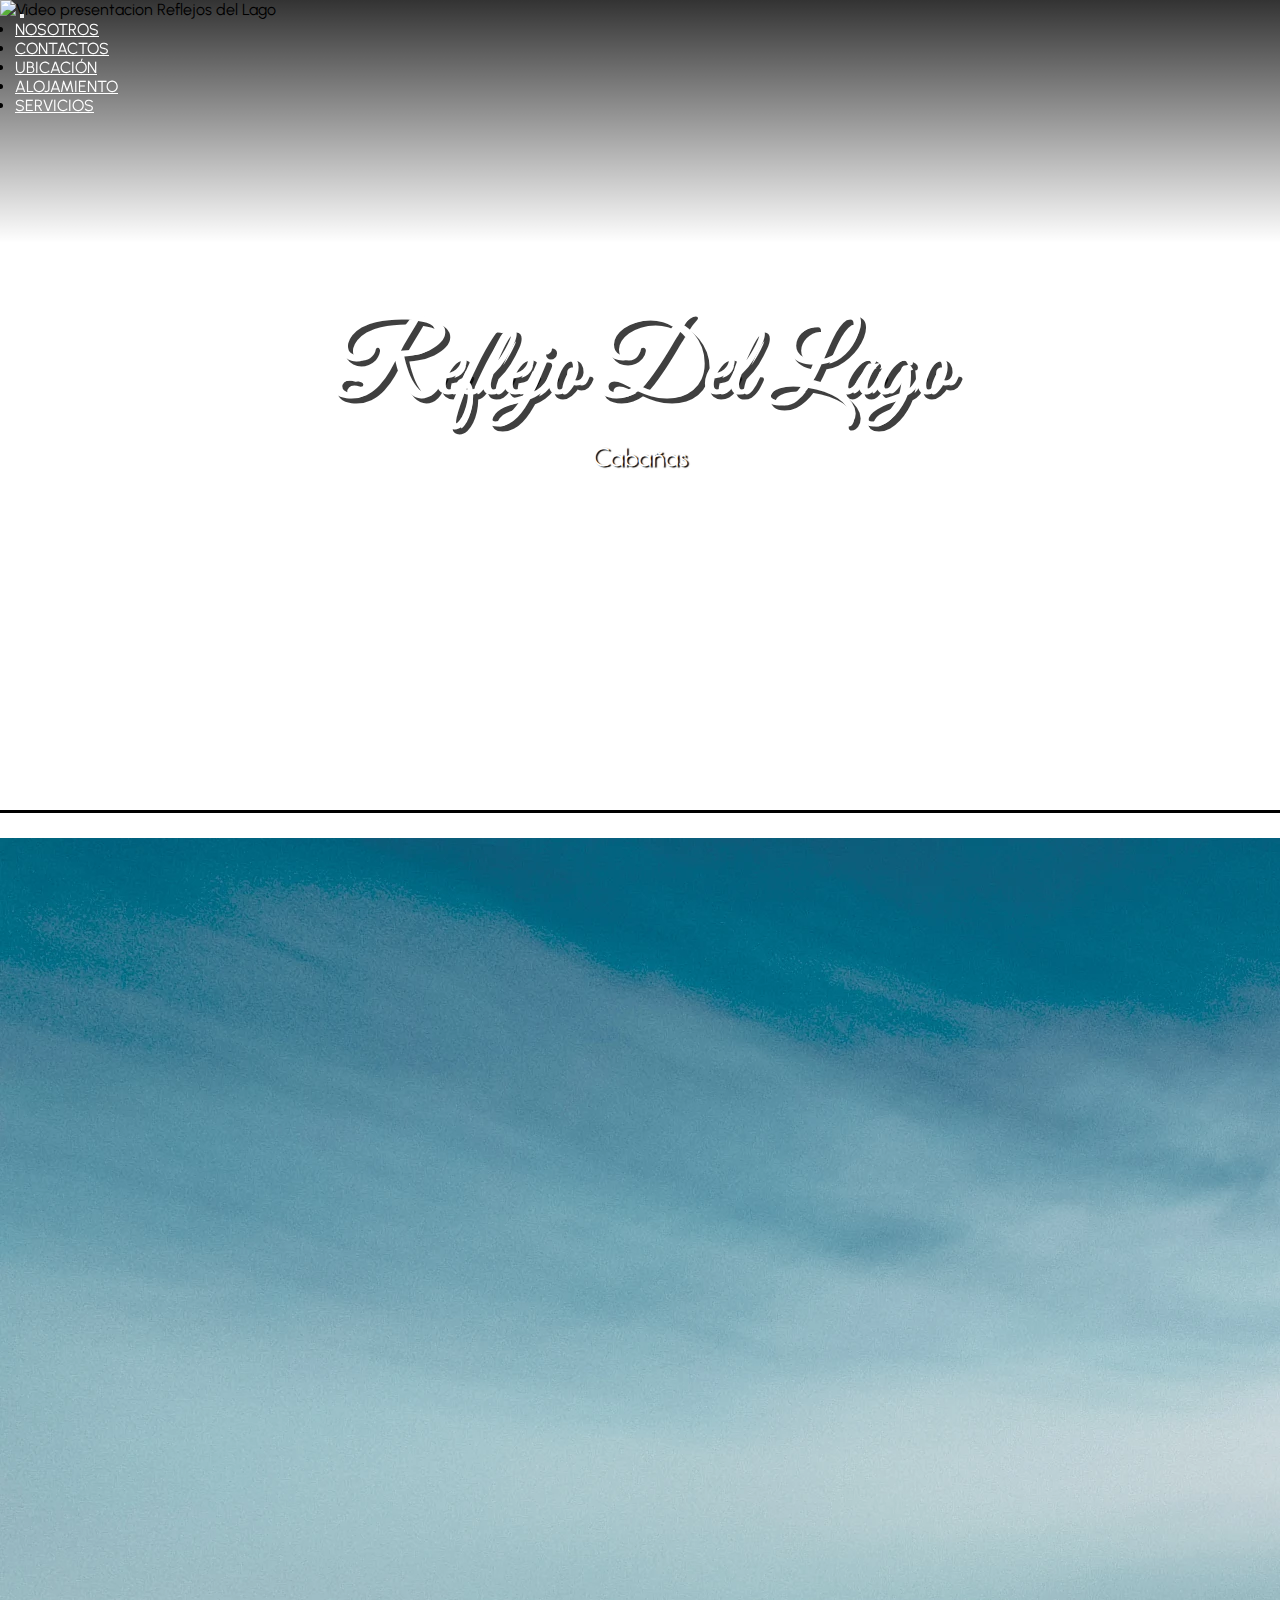
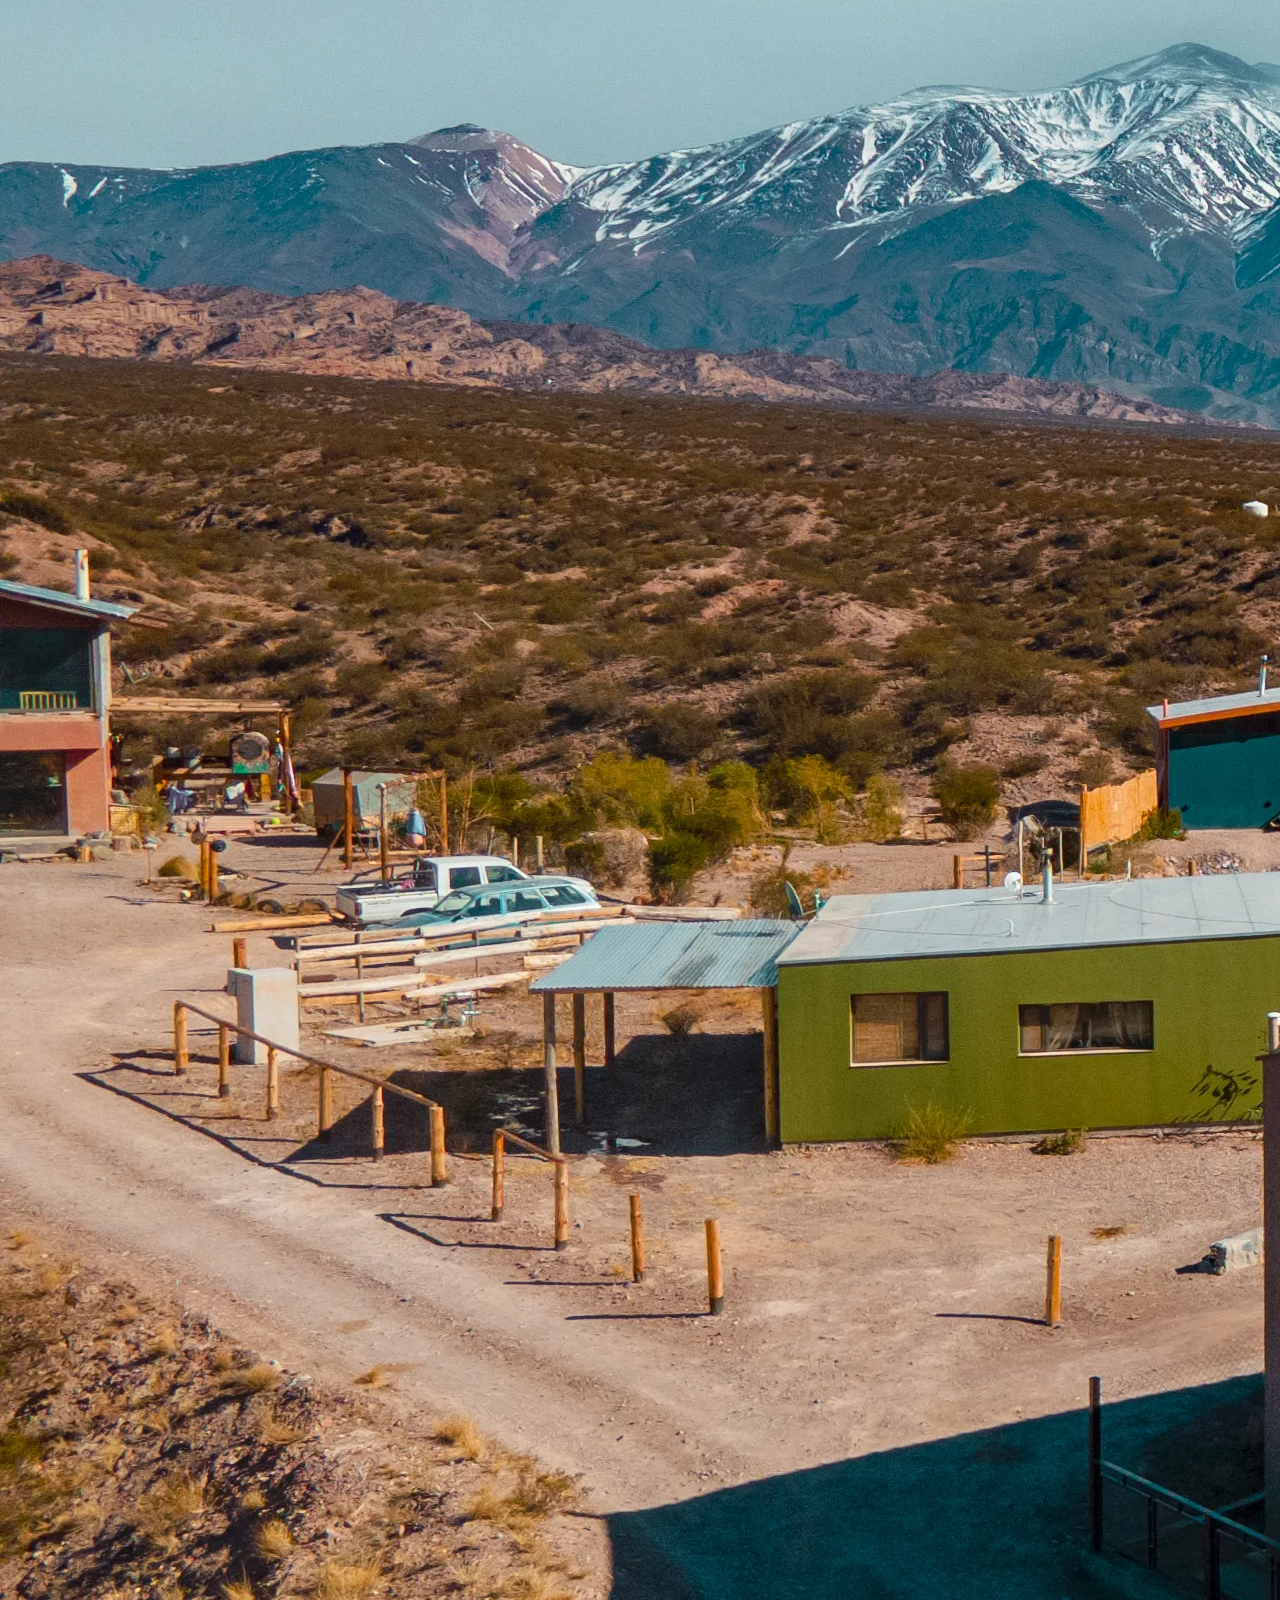
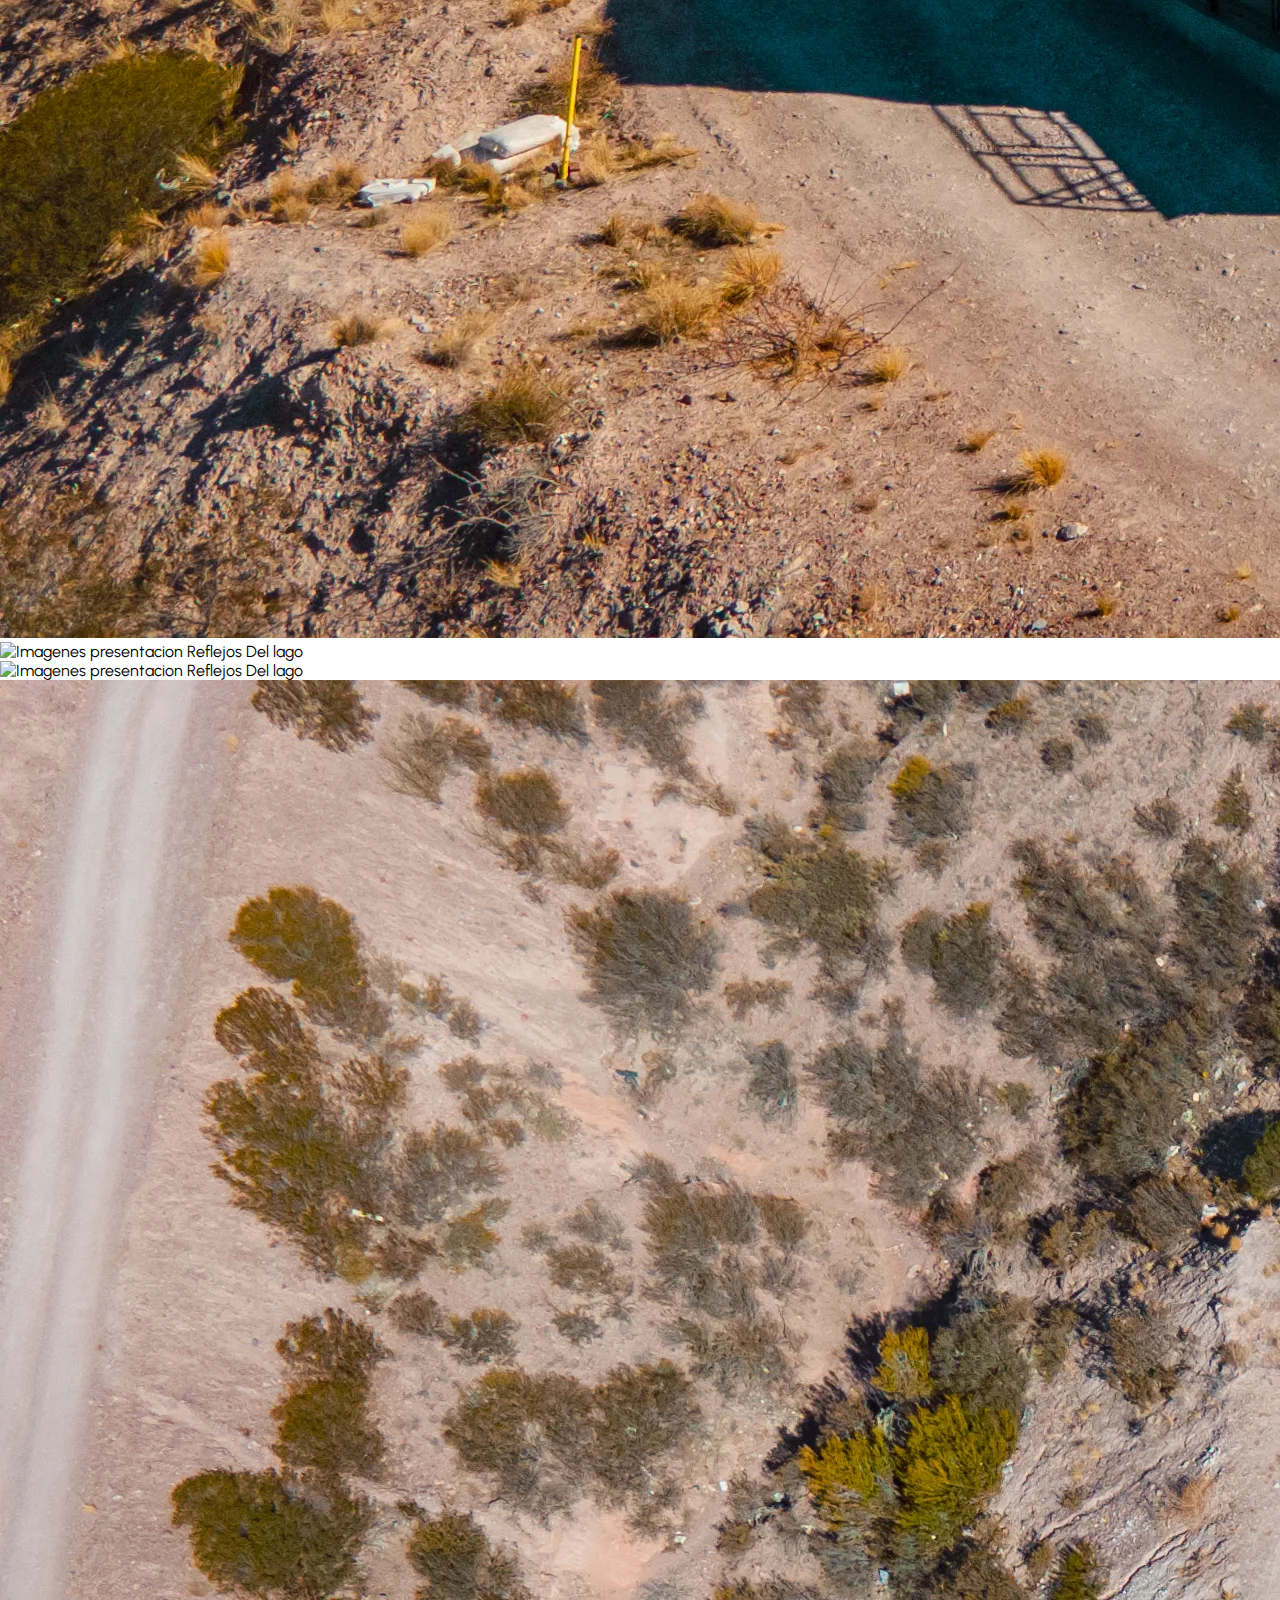
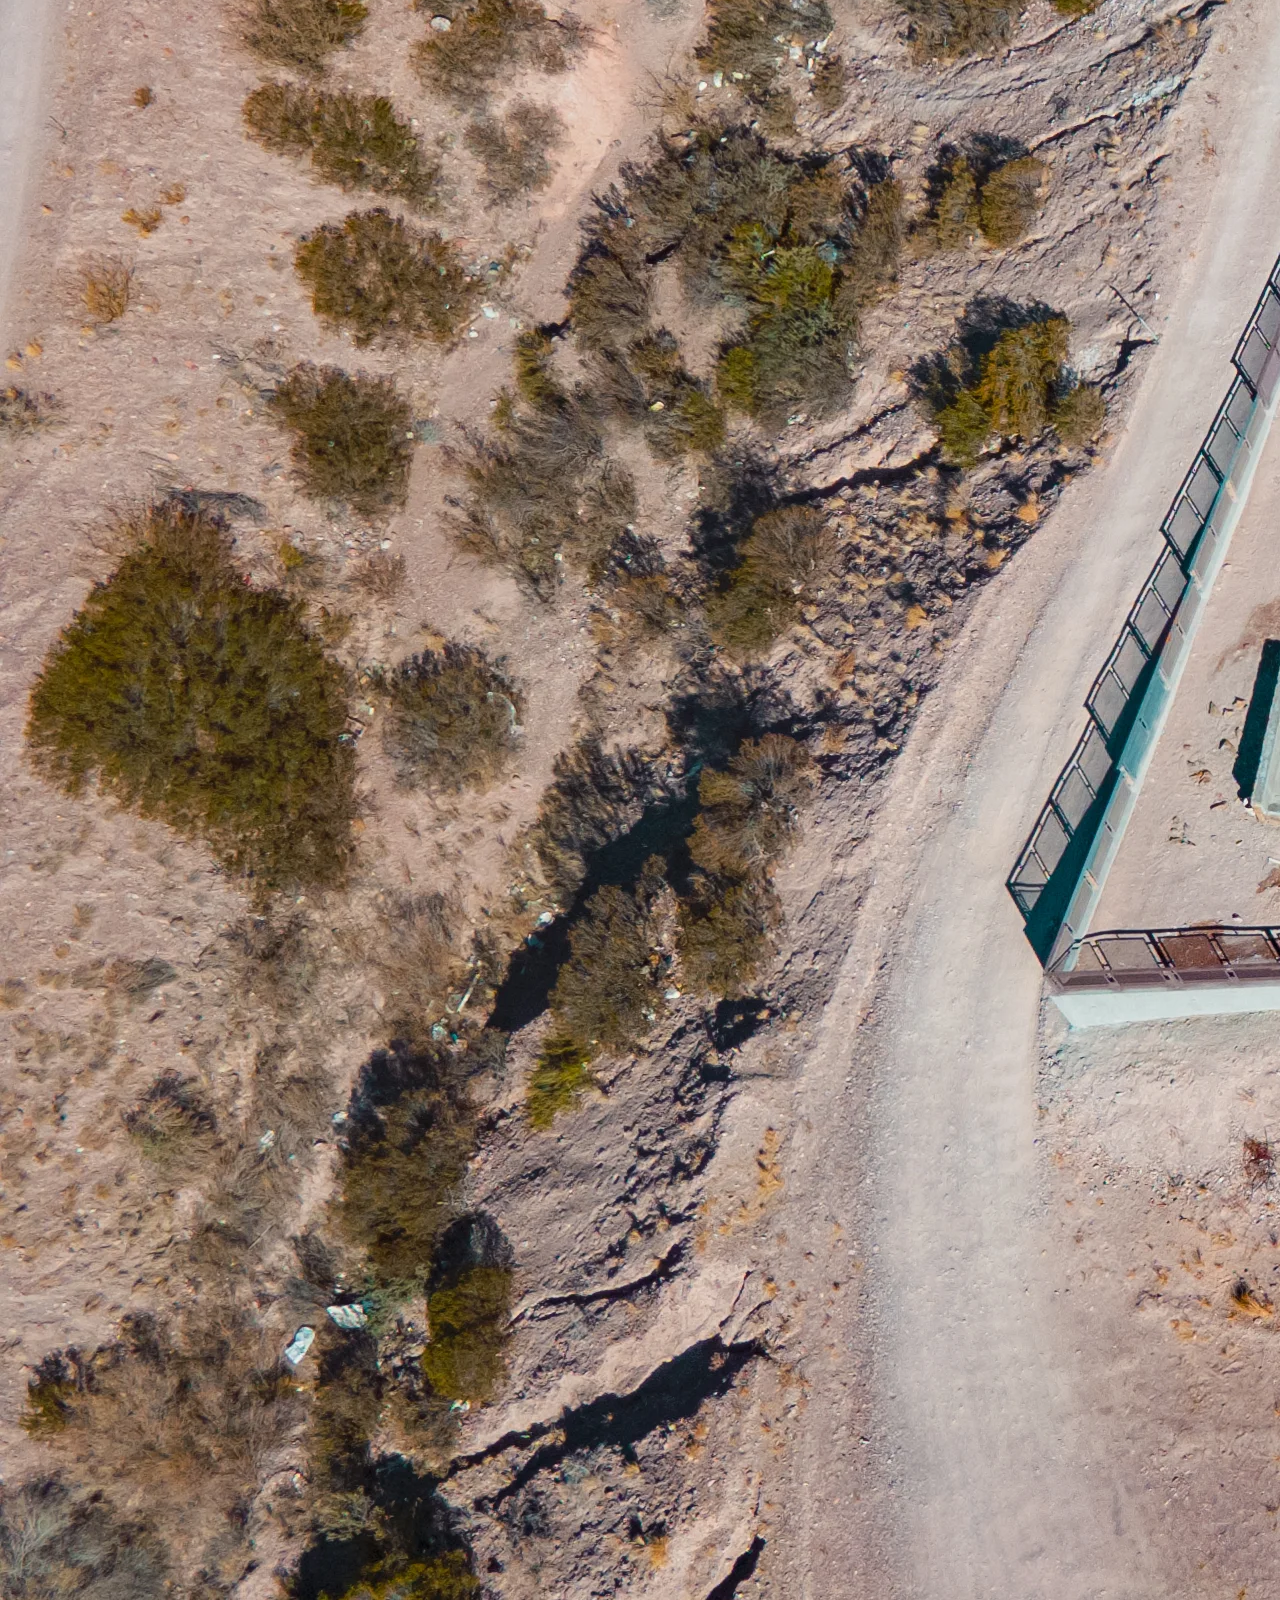
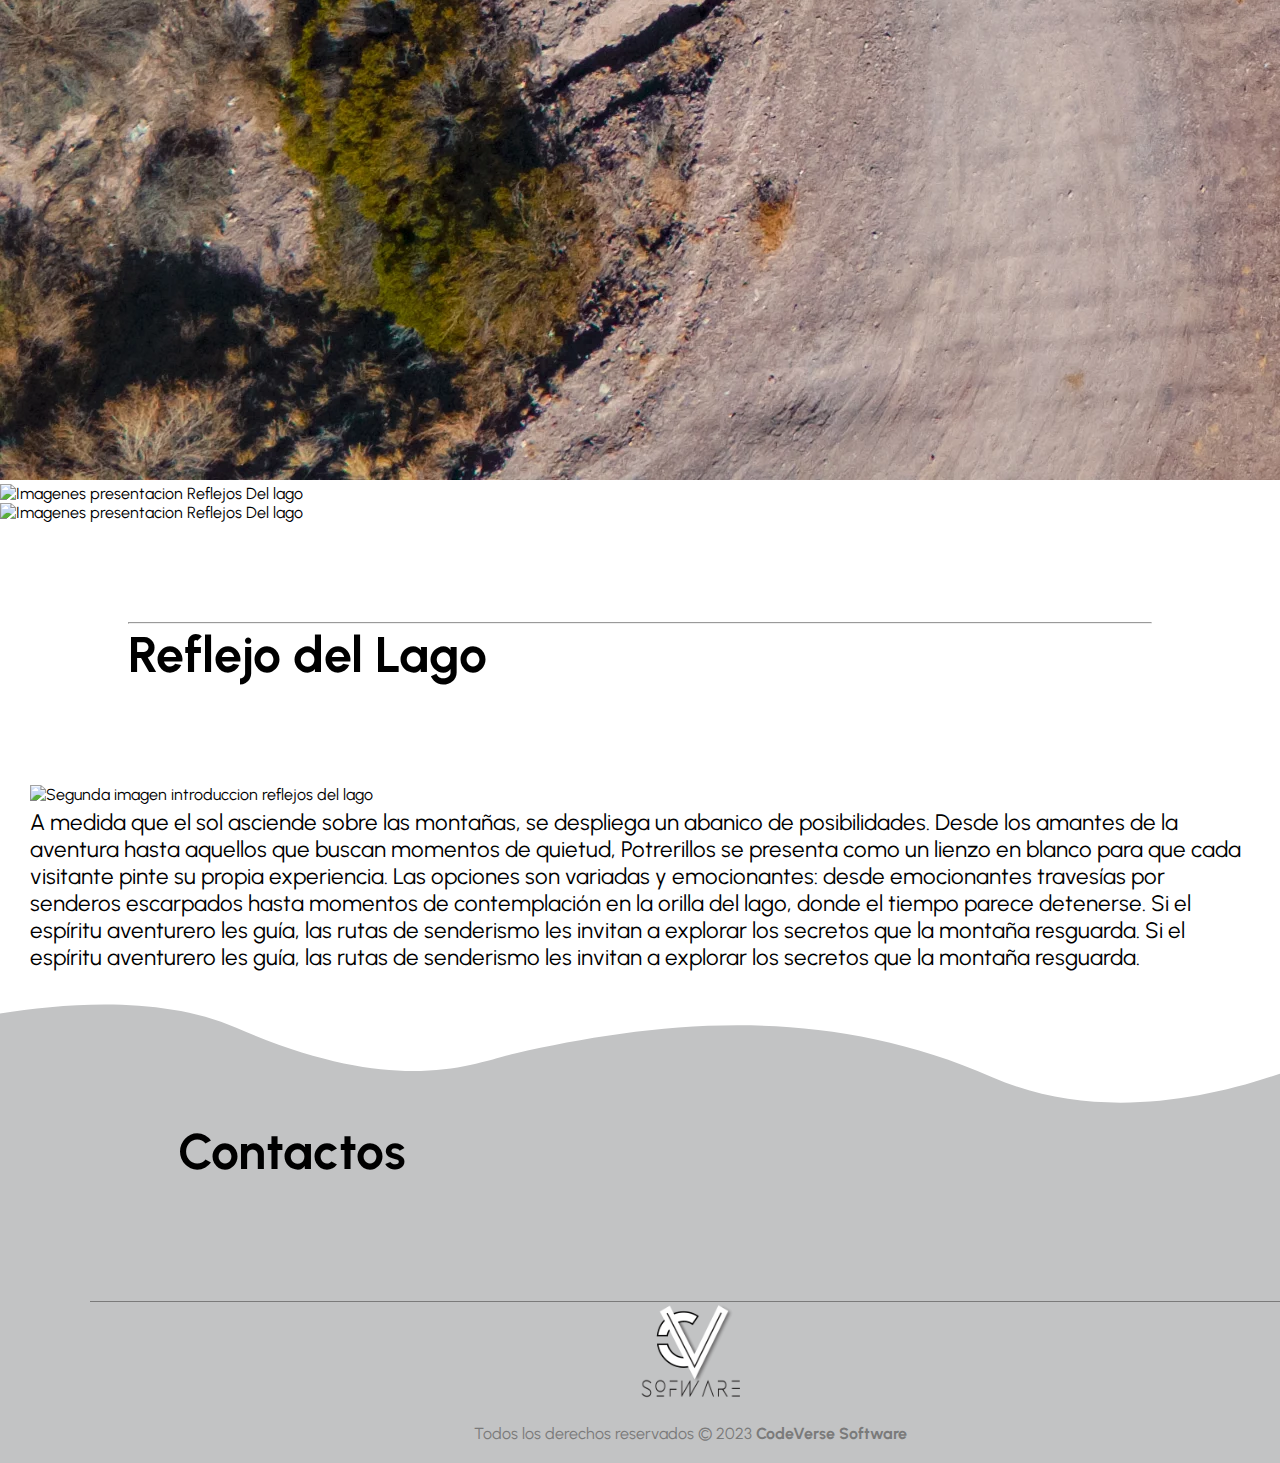
==== commit 91988e4e: "casi final" ====
--- a/index.html
+++ b/index.html
@@ -5,8 +5,8 @@
     <!-- Meta (Tema de Busqueda y navegador) -->
     <meta charset="UTF-8">
     <meta name="viewport" content="width=device-width, initial-scale=1.0">
-    <meta name="title" content="Reflejos del Lago">
-    <meta name="description" content="Bienvenido a Reflejos del Lago, tu puerta de entrada a la serenidad y belleza natural de Potrerillos, Mendoza. Sumérgete en la experiencia única de nuestras encantadoras cabañas, cuidadosamente diseñadas para brindarte comodidad y relajación en medio de un entorno espectacular.">
+    <meta name="title" content="Reflejos del Lago: Tu Refugio Sereno Junto al Agua">
+    <meta name="description" content="Descubre la tranquilidad de nuestras encantadoras cabañas Reflejos del Lago en Potrerillos, Mendoza. Sumérgete en un oasis de serenidad junto a las aguas del lago y encuentra tu escape perfecto en plena naturaleza. Experimenta comodidad y belleza en un entorno inigualable.">
     <meta name="keywords" content="Potrerillos, Mendoza, Cabañas, Reflejos Del Lago, montañas, naturaleza, serenidad">
     <meta name="google-site-verification" content="wC7fLXijtSrc1D5VsxrdLAQ3fF-MX3GbBl0qPW500-Q" />
 
@@ -81,19 +81,18 @@
       <div class="collapse navbar-collapse justify-content-end" id="navbarNav">
         <ul class="navbar-nav">
           <li class="nav-item">
-            <a class="nav-link" href="#contactos">Contáctanos</a>
-          </li>
-          <li class="nav-item">
-            <a class="nav-link" href="html/servicios.html">Servicios</a>
-          </li>
-          <li class="nav-item">
-            <a class="nav-link" href="html/interiores.html">Interiores</a>
-          </li>
-          <li class="nav-item">
-            <a class="nav-link" href="html/exteriores.html">Exteriores</a>
-          </li>
-          <li class="nav-item">
-            <a class="nav-link" href="html/costos.html">Costos</a>
+            <a class="nav-link" href="../Reflejo_del_Lago/html/nosotros.html">Nosotros</a>
+          </li>
+          <li class="nav-item">
+            <a class="nav-link" href="./html/contactos.html">Contactos</a>
+          </li>
+          <li class="nav-item">
+            <a class="nav-link" href="../Reflejo_del_Lago/html/ubicacion.html">Ubicación</a>
+          </li><li class="nav-item">
+            <a class="nav-link" href="../Reflejo_del_Lago/html/alojamiento.html">Alojamiento</a>
+          </li>
+          <li class="nav-item">
+                      <a class="nav-link" href="../Reflejo_del_Lago/html/servicios.html">Servicios</a>
           </li>
         </ul>
       </div>
@@ -105,37 +104,16 @@
     <div class="carousel-inner">
       <div class="carousel-item active">
         <div class="video-container">
-          <video src="img/REFLEJODELAGO.mp4" class="d-block w-100" autoplay muted loop alt="Video presentacion Reflejos del Lago"></video>
+          <img src="img/DRONE-10.webp" class="d-block w-100" autoplay muted loop alt="Video presentacion Reflejos del Lago"></img>
           <div class="carousel-caption">
             <h1 style="font-size: 100px;">Reflejo Del Lago</h1>
-            <h5>Sumérgete en la Serenidad de Potrerillos</h5>
+            <h5>Cabañas</h5>
           </div>
         </div>
       </div>
   </div>
 
-  <!-- Text (Description) -->
-  <div class="wrapper">
-    <div class="text-box">
-      <h2>Descubre las Experiencias en las Cabañas Reflejo del Lago</h2>
-      <p>Sumergidos en la belleza serena de la naturaleza, les extendemos una invitación a un rincón de ensueño: las encantadoras cabañas "Reflejo del Lago".</p>
-    </div>
-    <div class="imagen_text">
-      <img src="./img/REFLEJO-DE-LAGO-13.webp" class="img-fluid"  alt="..." alt="Imagen introduccion Reflejos del Lago">
-    </div>
-    <div class="text-box">
-      <p>A medida que el sol asciende sobre las montañas, se despliega un abanico de posibilidades. Desde los amantes de la aventura hasta aquellos que buscan momentos de quietud, Potrerillos se presenta como un lienzo en blanco para que cada visitante pinte su propia experiencia. Las opciones son variadas y emocionantes: desde emocionantes travesías por senderos escarpados hasta momentos de contemplación en la orilla del lago, donde el tiempo parece detenerse.
-        Si el espíritu aventurero les guía, las rutas de senderismo les invitan a explorar los secretos que la montaña resguarda. Si el espíritu aventurero les guía, las rutas de senderismo les invitan a explorar los secretos que la montaña resguarda.
-      </p>
-    </div>
-  </div>
-  <div class="wrapper">
-    <div class="text-box">
-      <hr>
-      <h2>Galería</h2>
-    </div>
-  </div>
-
+ 
   <!-- Carrusel de Fotos -->
   <div class="swiper-container">
     <div class="swiper-wrapper">
@@ -215,18 +193,9 @@
   </p>
     </div>
   </div>
-  <div class="wrapper">
-    <div class="text-box">
-      <hr>
-      <h2>Ubicación</h2>
-    </div>
-  </div>
-
-  <!-- map -->
-
-  <div class="map-responsive">
-  <iframe src="https://www.google.com/maps/embed?pb=!1m18!1m12!1m3!1d4092.530382177819!2d-69.19415048793537!3d-32.97092957300683!2m3!1f0!2f0!3f0!3m2!1i1024!2i768!4f13.1!3m3!1m2!1s0x967def0f7103801d%3A0x1890acae69bc3ed0!2sReflejo%20del%20Lago!5e1!3m2!1ses-419!2sar!4v1692312398613!5m2!1ses-419!2sar" width="600" height="450" style="border:0;" allowfullscreen="" loading="lazy" referrerpolicy="no-referrer-when-downgrade"></iframe>
-  </div>
+ 
+
+  
 
   <!-- Empieza Footer -->
 
@@ -260,18 +229,19 @@
             </div>
         </div>
         <ul class="social_icon">
-          <li><a href="#"><ion-icon name= "logo-facebook"></ion-icon></a></li>
-          <li><a href="#"><ion-icon name= "logo-Instagram"></ion-icon></a></li>
-          <li><a href="#"><ion-icon name= "logo-Whatsapp"></ion-icon></a></li>
-          <li><a href="#"><ion-icon name= "mail-outline"></ion-icon></a></li>
+          <li><a href="https://wa.me/5492613345776?text=Hola..."  class="fab fa-whatsapp"></a></li>      
+          <li><a href="https://www.airbnb.com.ar/rooms/933473474798991318?_set_bev_on_new_domain=1691781561_YWQ0ODFlOGEyYzZh&source_impression_id=p3_1694030096_xwOO6LbXUrx%2B7Xhq"  class="fa-brands fa-airbnb"></a></li>
+          <li><a href="https://www.instagram.com/reflejo.del.lago/"  class="fab fa-instagram"></a></li>
         </ul>
     </div>
     <div class="box__copyright">
         <hr>
         <div class="box__footer">
-          <div class="logo">
-        <img src="./img/Logo CodeVerse.png" alt="">
-          </div>
+          <a href="#">
+            <div class="logo">
+              <img src="./img/Logo CodeVerse.png" alt="">
+            </div>
+          </a>
         <p>Todos los derechos reservados © 2023 <b>CodeVerse Software</b></p>
       </div>
     </div>
--- a/css/index.css
+++ b/css/index.css
@@ -79,7 +79,7 @@
     height: 90vh; /* Ajusta la altura según tus necesidades */
     overflow: hidden;
     }
-  .video-container video {
+  .video-container img {
     position: absolute;
     top: 50%;
     left: 50%;
@@ -105,12 +105,13 @@
     background: linear-gradient(to bottom, rgba(0, 0, 0, 0.8), rgba(0, 0, 0, 0)); /* Gradiente de oscuro a transparente*/
     z-index: 1;
     }
-  .video-container video {
+  .video-container img {
     z-index: 0;
     } 
 
   /* Estilos para el contenedor del carrusel */
   .swiper-container {
+    margin-top: 25px;
       position: relative;
       overflow: hidden;
     }
@@ -232,6 +233,7 @@
       color:#000000;
       margin: 0 10px;
       display: inline-block;
+      text-decoration: none; /* Agrega esta línea para eliminar el subrayado */
       transition: 0.3s;
     }
   footer .social_icon li a:hover{
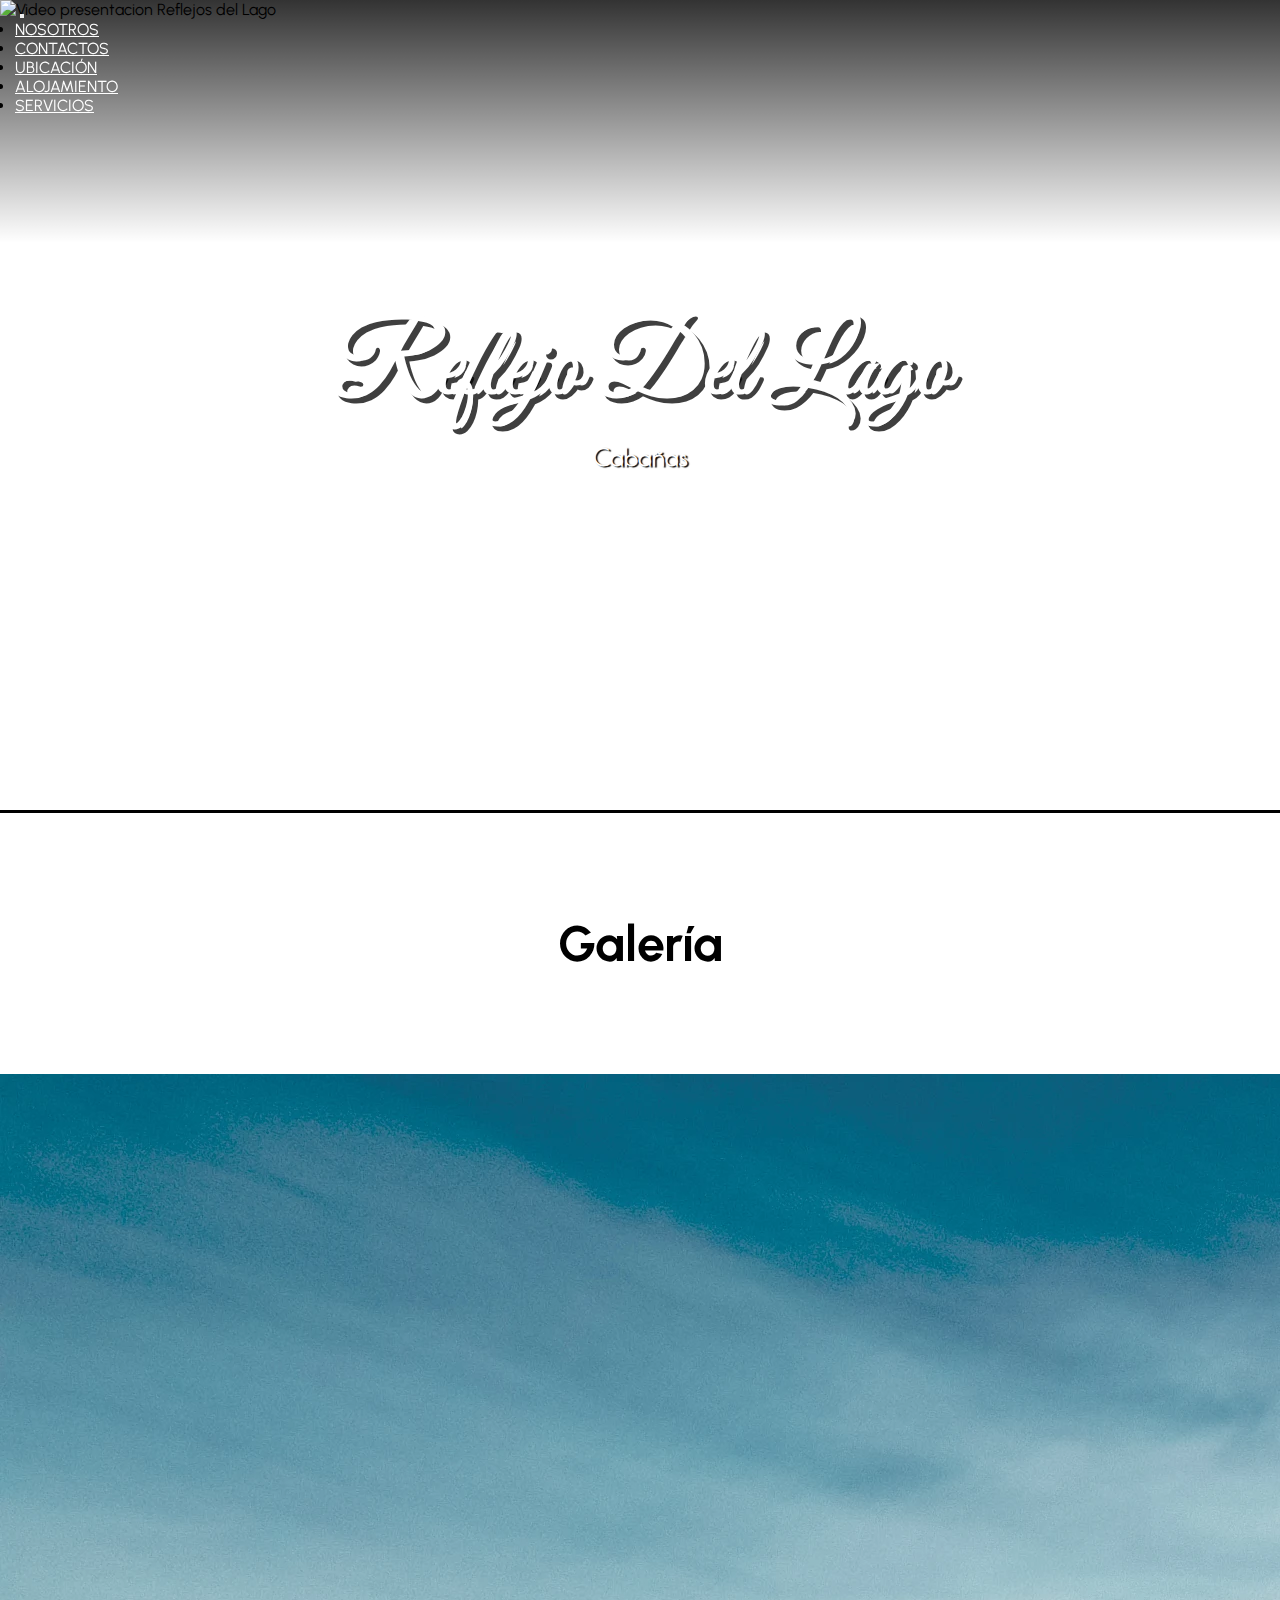
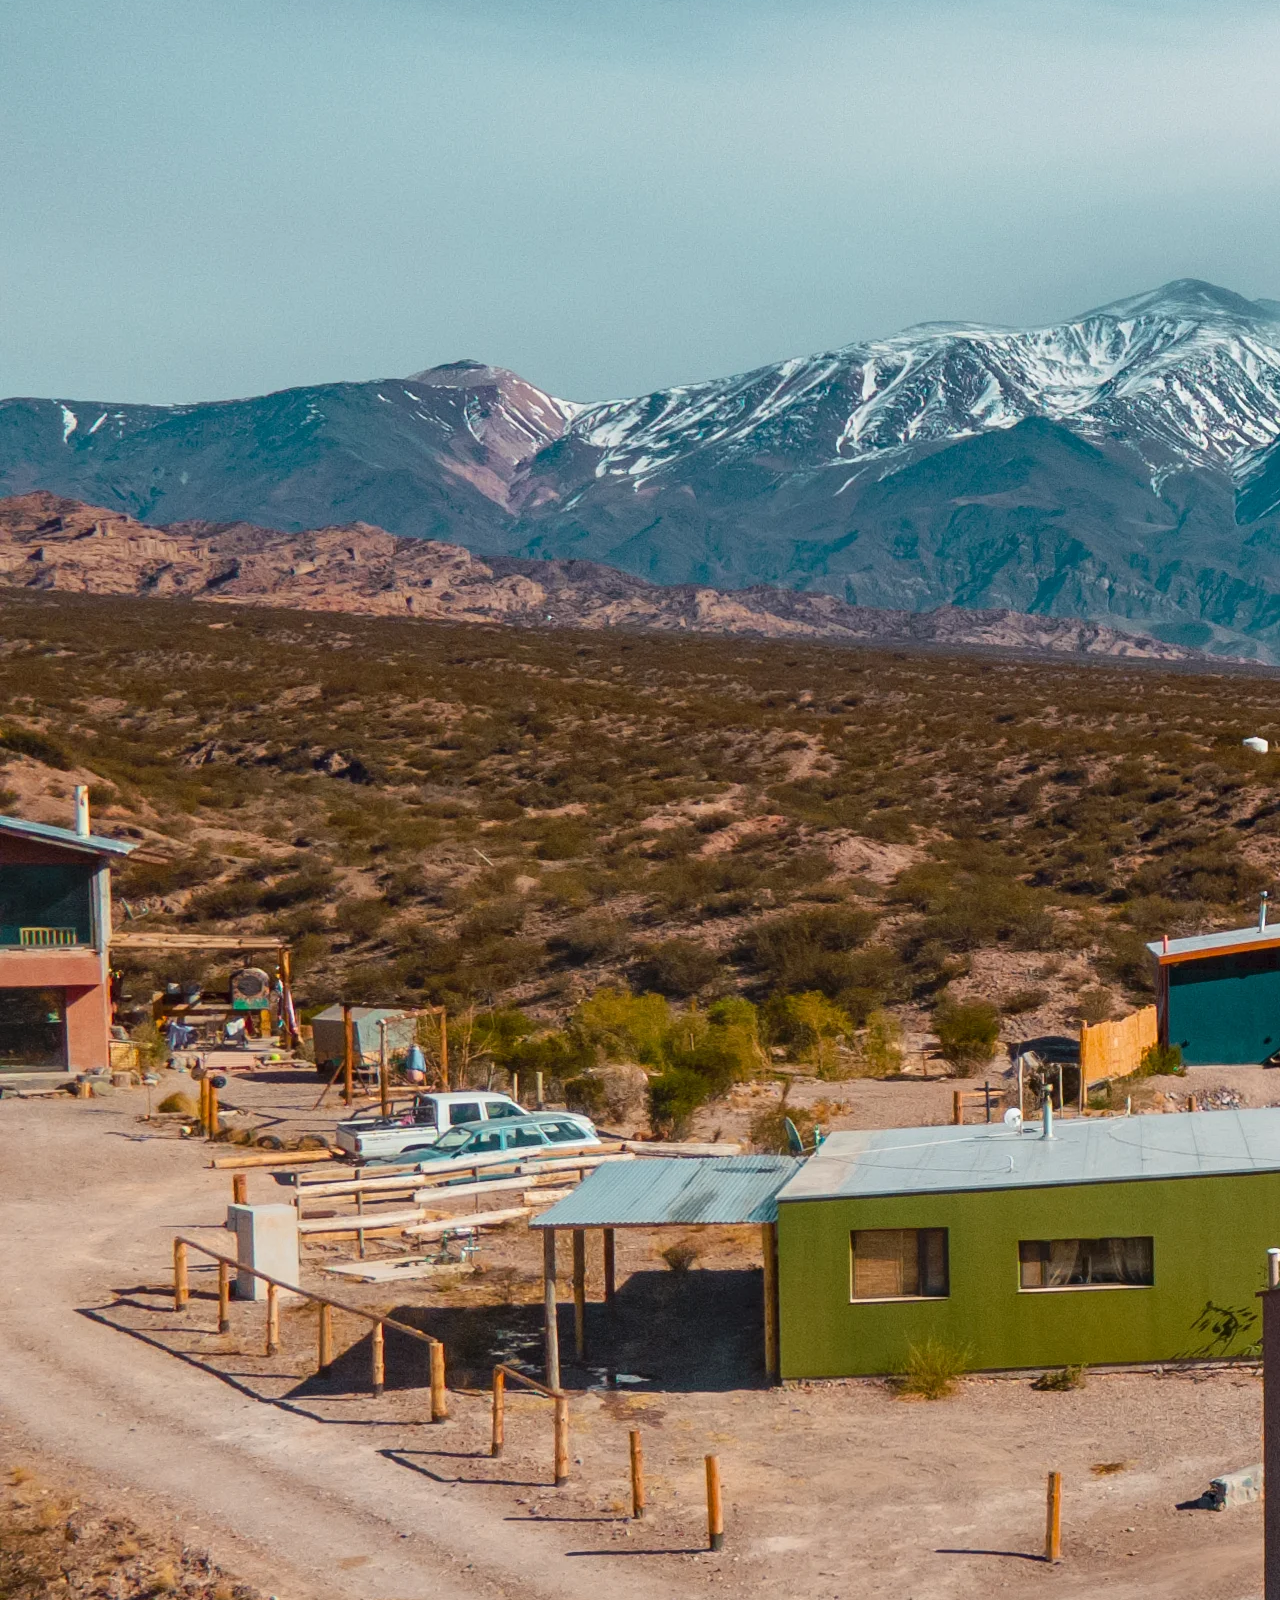
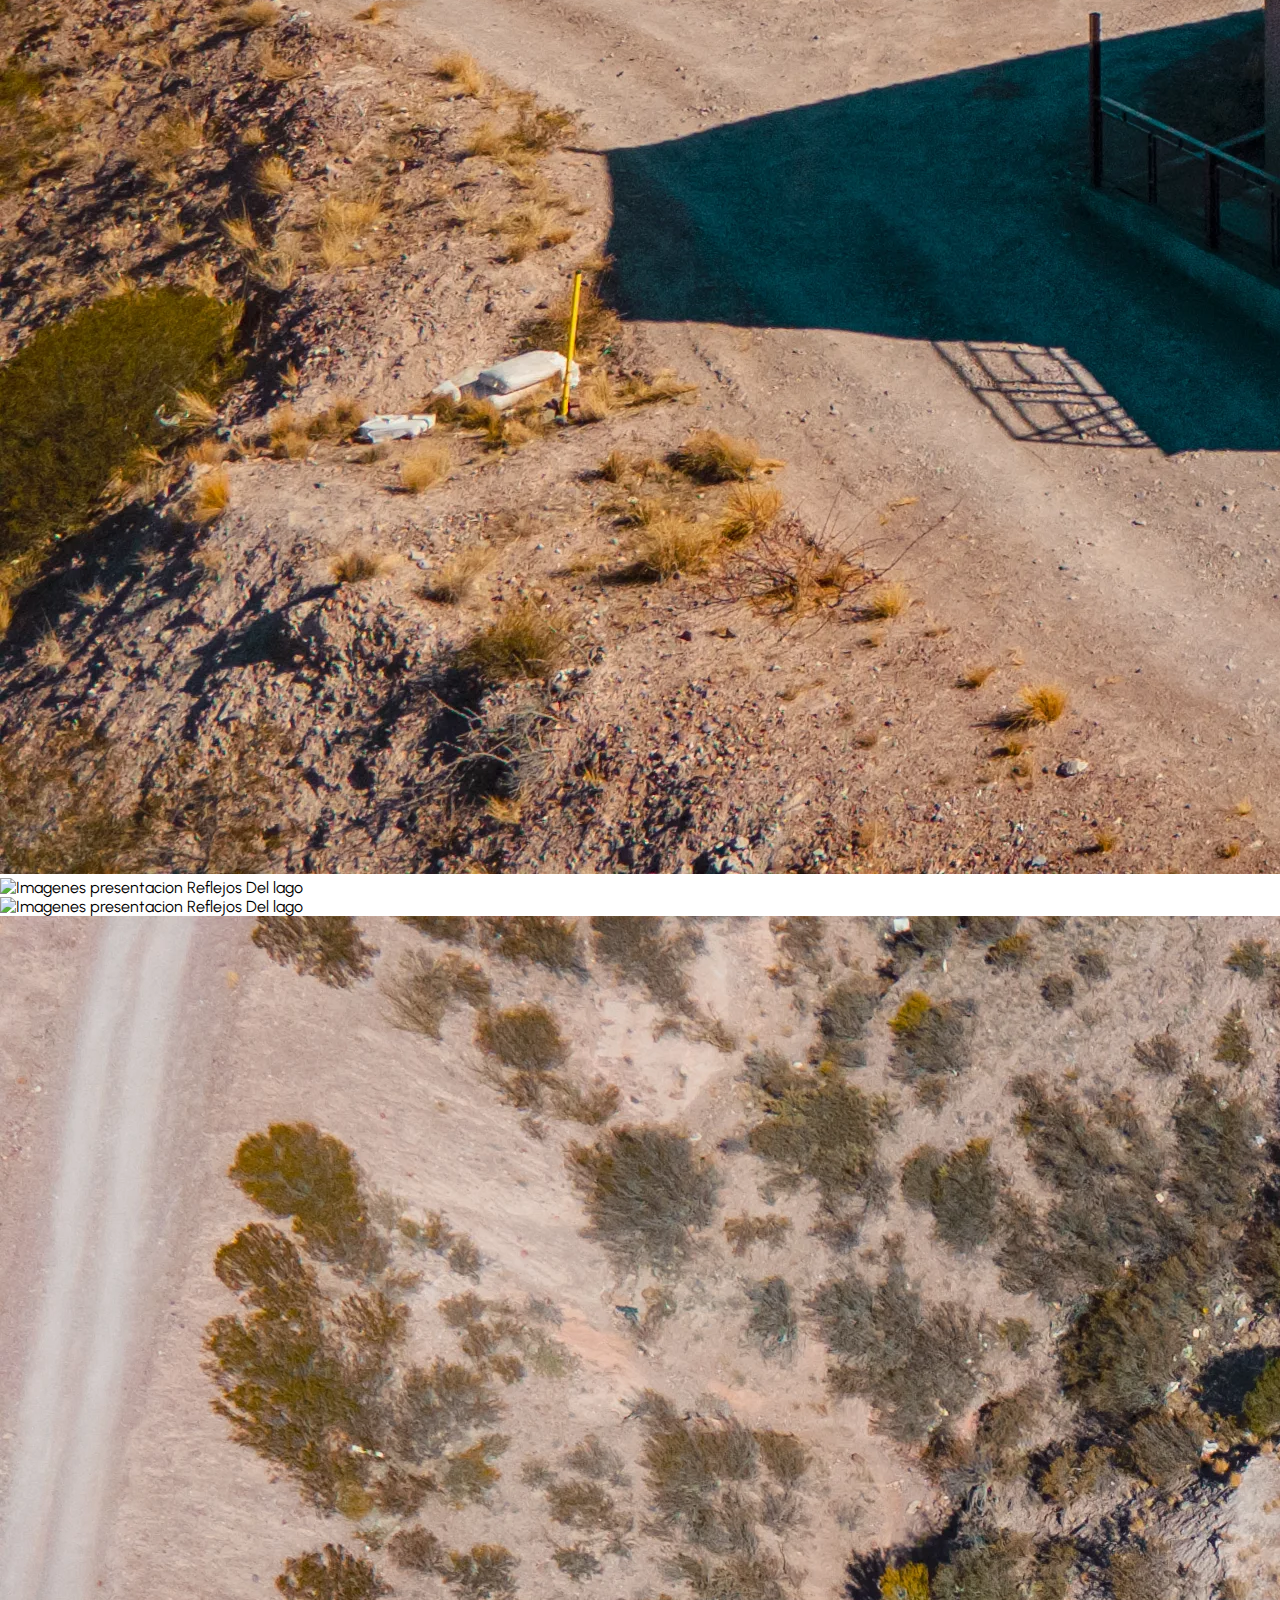
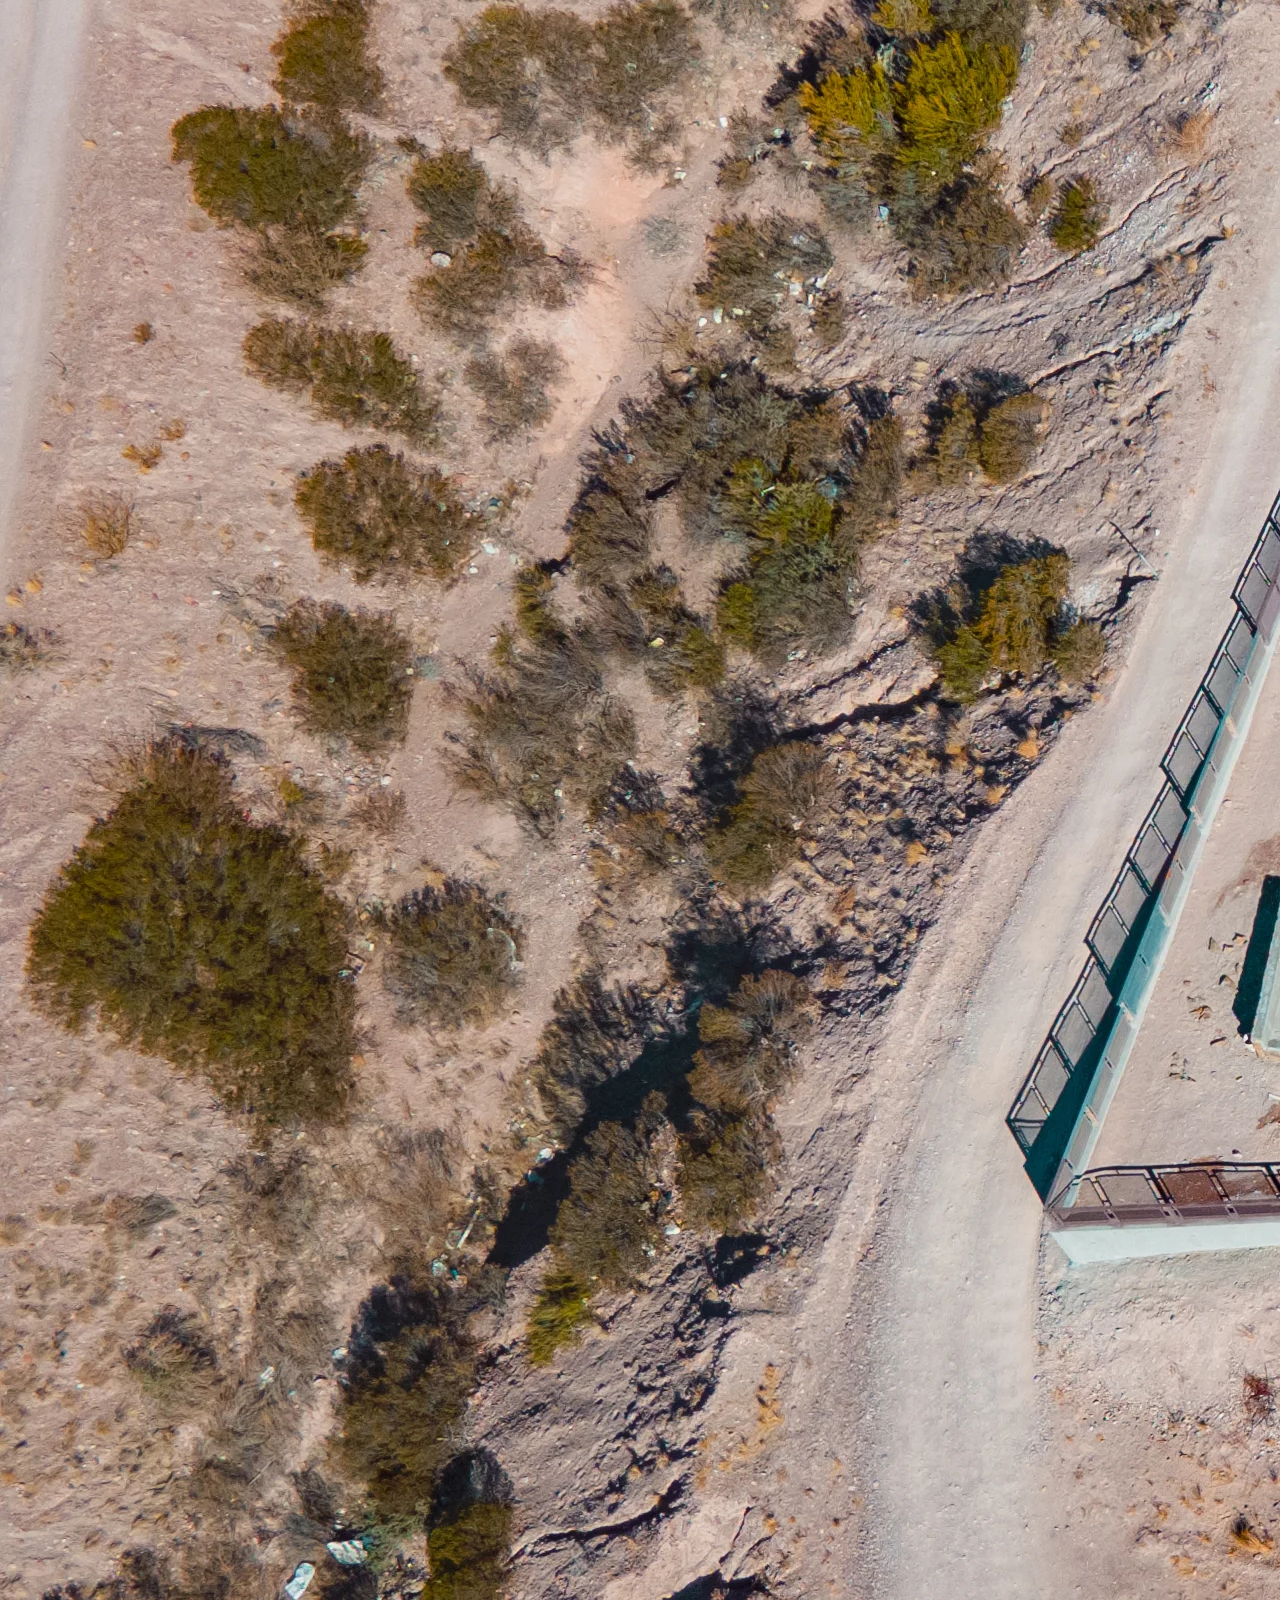
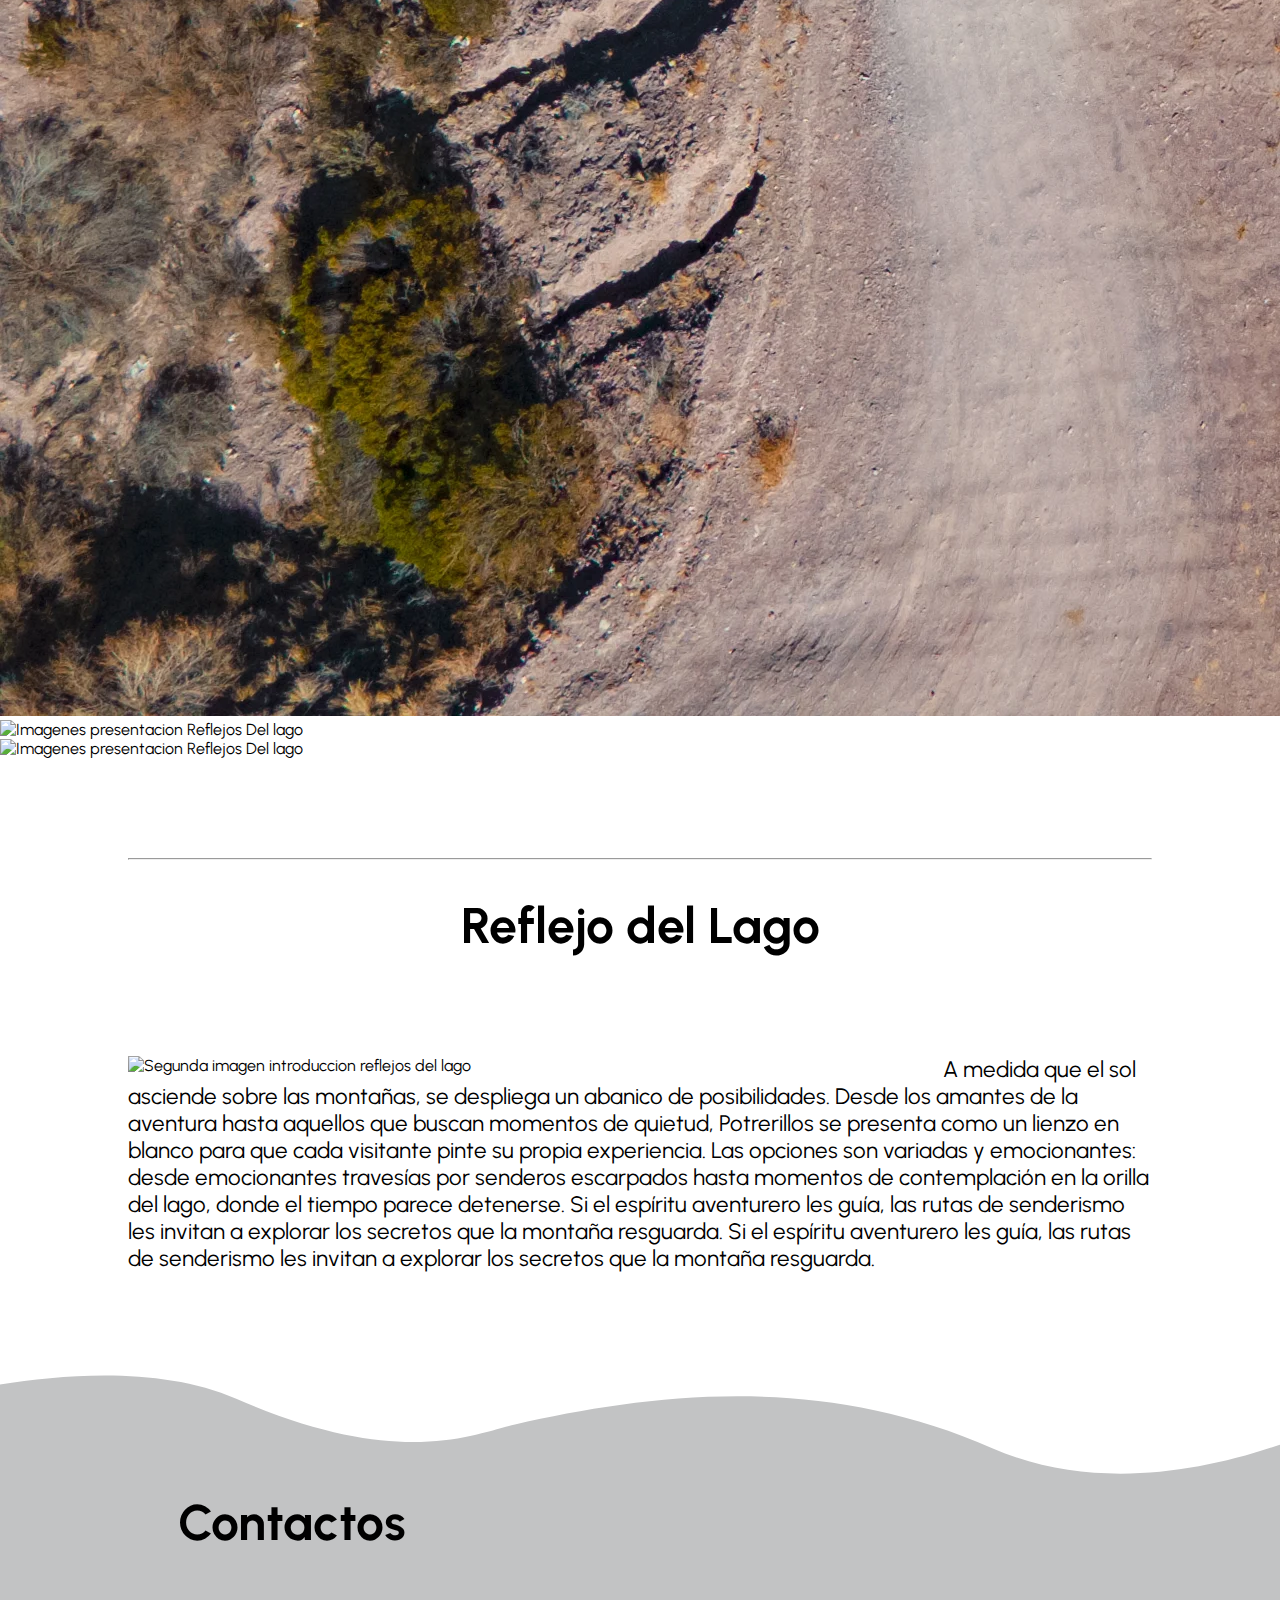
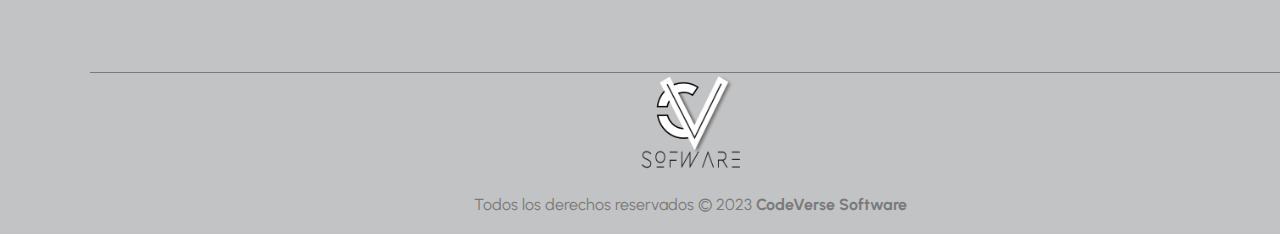
==== commit 5c543892: "a" ====
--- a/index.html
+++ b/index.html
@@ -113,7 +113,11 @@
       </div>
   </div>
 
- 
+  <div class="wrapper">
+    <div class="text-box" style="display: flex; justify-content: center; align-items: center; margin-top: 35px;">
+      <h2>Galería</h2>
+    </div>
+  </div>
   <!-- Carrusel de Fotos -->
   <div class="swiper-container">
     <div class="swiper-wrapper">
@@ -178,13 +182,14 @@
 
   <!-- Text (Description) -->
   <div class="wrapper">
-    <div class="text-box">
-      <hr>
+    <hr>
+    <div class="text-box" style="display: flex; justify-content: center; align-items: center; margin-top: 35px;">
+      
       <h2>Reflejo del Lago</h2>
     </div>
   </div>
-  <div class="wrapper2">
-    <div class="imagen_text2">
+  <div class="wrapper">
+    <div class="imagen_text">
       <img src="./img/DRONE-20.webp" class="img-fluid"  alt="Segunda imagen introduccion reflejos del lago">
     </div>
     <div class="text-box">
@@ -232,6 +237,7 @@
           <li><a href="https://wa.me/5492613345776?text=Hola..."  class="fab fa-whatsapp"></a></li>      
           <li><a href="https://www.airbnb.com.ar/rooms/933473474798991318?_set_bev_on_new_domain=1691781561_YWQ0ODFlOGEyYzZh&source_impression_id=p3_1694030096_xwOO6LbXUrx%2B7Xhq"  class="fa-brands fa-airbnb"></a></li>
           <li><a href="https://www.instagram.com/reflejo.del.lago/"  class="fab fa-instagram"></a></li>
+          <li><a href="https://www.google.com/search?kgmid=/g/11sw6t8jgs&hl=es-419&q=Reflejo+del+Lago&kgs=5ce84b01adfe22ab&shndl=0&source=sh/x/kp/osrp/m5/4" class="fa-brands fa-google"></a></li>
         </ul>
     </div>
     <div class="box__copyright">
--- a/css/index.css
+++ b/css/index.css
@@ -111,7 +111,7 @@
 
   /* Estilos para el contenedor del carrusel */
   .swiper-container {
-    margin-top: 25px;
+    margin-top: 100px;
       position: relative;
       overflow: hidden;
     }
@@ -194,20 +194,22 @@
 
   /* map-responsive */
   .map-responsive{
-      margin-top: 10px;
-      margin-bottom: 10px;
-      margin-left: 10px;
-      margin-right: 10px;
+    display: flex;
+      margin-top: 50px;
+      margin-bottom: 50px;
+      margin-left: 50px;
+      margin-right: 50px;
       overflow:hidden;
-      padding-bottom:56.25%;
+      padding-bottom:56%;
       position:relative;
       height:0;
+      justify-content: center;
+      
     }
   .map-responsive iframe{
-      left:0;
-      top:0;
-      height:100%;
-      width:100%;
+      
+      height:80%;
+      width:80%;
       position:absolute;
     }
 
@@ -218,6 +220,7 @@
       background-size: cover;  
       padding: 20px 50px;
     }
+   
   footer .social_icon{
       position: relative;
       display: flex;
@@ -227,9 +230,10 @@
     }
   footer .social_icon li{
       List-style: none;
+
     }
       footer .social_icon li a{
-      font-size: 2em;
+      font-size: 2.5em;
       color:#000000;
       margin: 0 10px;
       display: inline-block;
@@ -237,7 +241,7 @@
       transition: 0.3s;
     }
   footer .social_icon li a:hover{
-      transform: translateY(-10px);
+      transform: scale(1.5);
       color: #05eaff; 
     }
   .container__footer{
@@ -288,3 +292,58 @@
 
 
 
+    .wrapper{
+      margin: 100px auto;
+      width: 80%;
+    }
+   
+  .container_2 {
+    margin: 100px;
+    margin: 100px auto;
+    width: 80%;
+  }
+
+
+
+  .text-box{
+      color: #000000;  
+      font-family: 'Urbanist', sans-serif;  
+    }
+  .text-box h2{
+      font-size: 50px;
+    }
+  .text-box p{
+      font-size: calc(1em + 0.5vw)   
+    }
+
+/* Estilos para el grid */
+.grid-container {
+  display: grid;
+  grid-template-columns: repeat(2, 1fr); /* 2 columnas iguales */
+  gap: 20px; /* Espacio entre las secciones */
+  padding: 20px;
+}
+
+.grid-item {
+  /* border: 1px solid #ddd;  */
+  box-shadow: 10px 7px 10px rgba(0, 0, 0, 0.589); 
+  padding: 20px;
+  text-align: center;
+}
+
+/* Estilos para las imágenes */
+.grid-item img {
+  max-width: 100%;
+  height: auto;
+}
+
+/* Estilos para los títulos y párrafos */
+.grid-item h2 {
+  font-size: 24px;
+  margin: 10px 0;
+}
+
+.grid-item p {
+  font-size: 16px;
+}
+
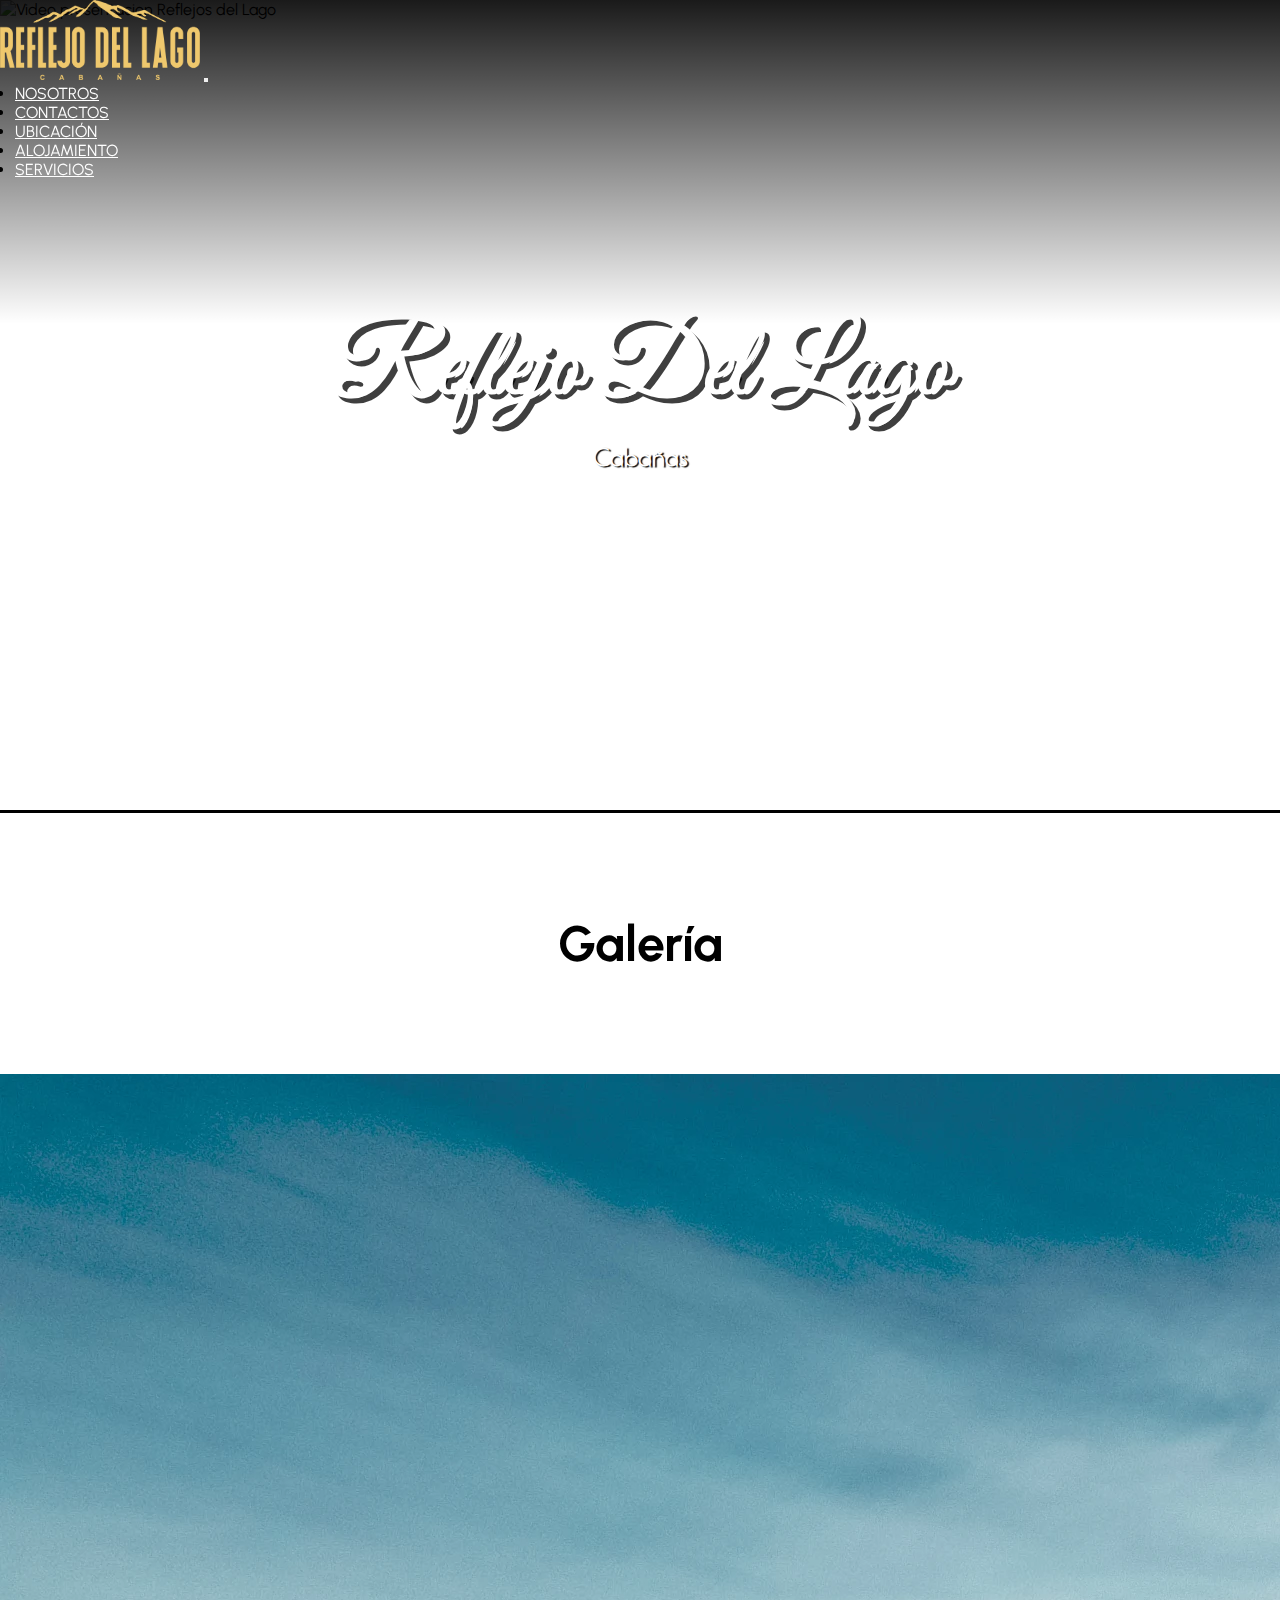
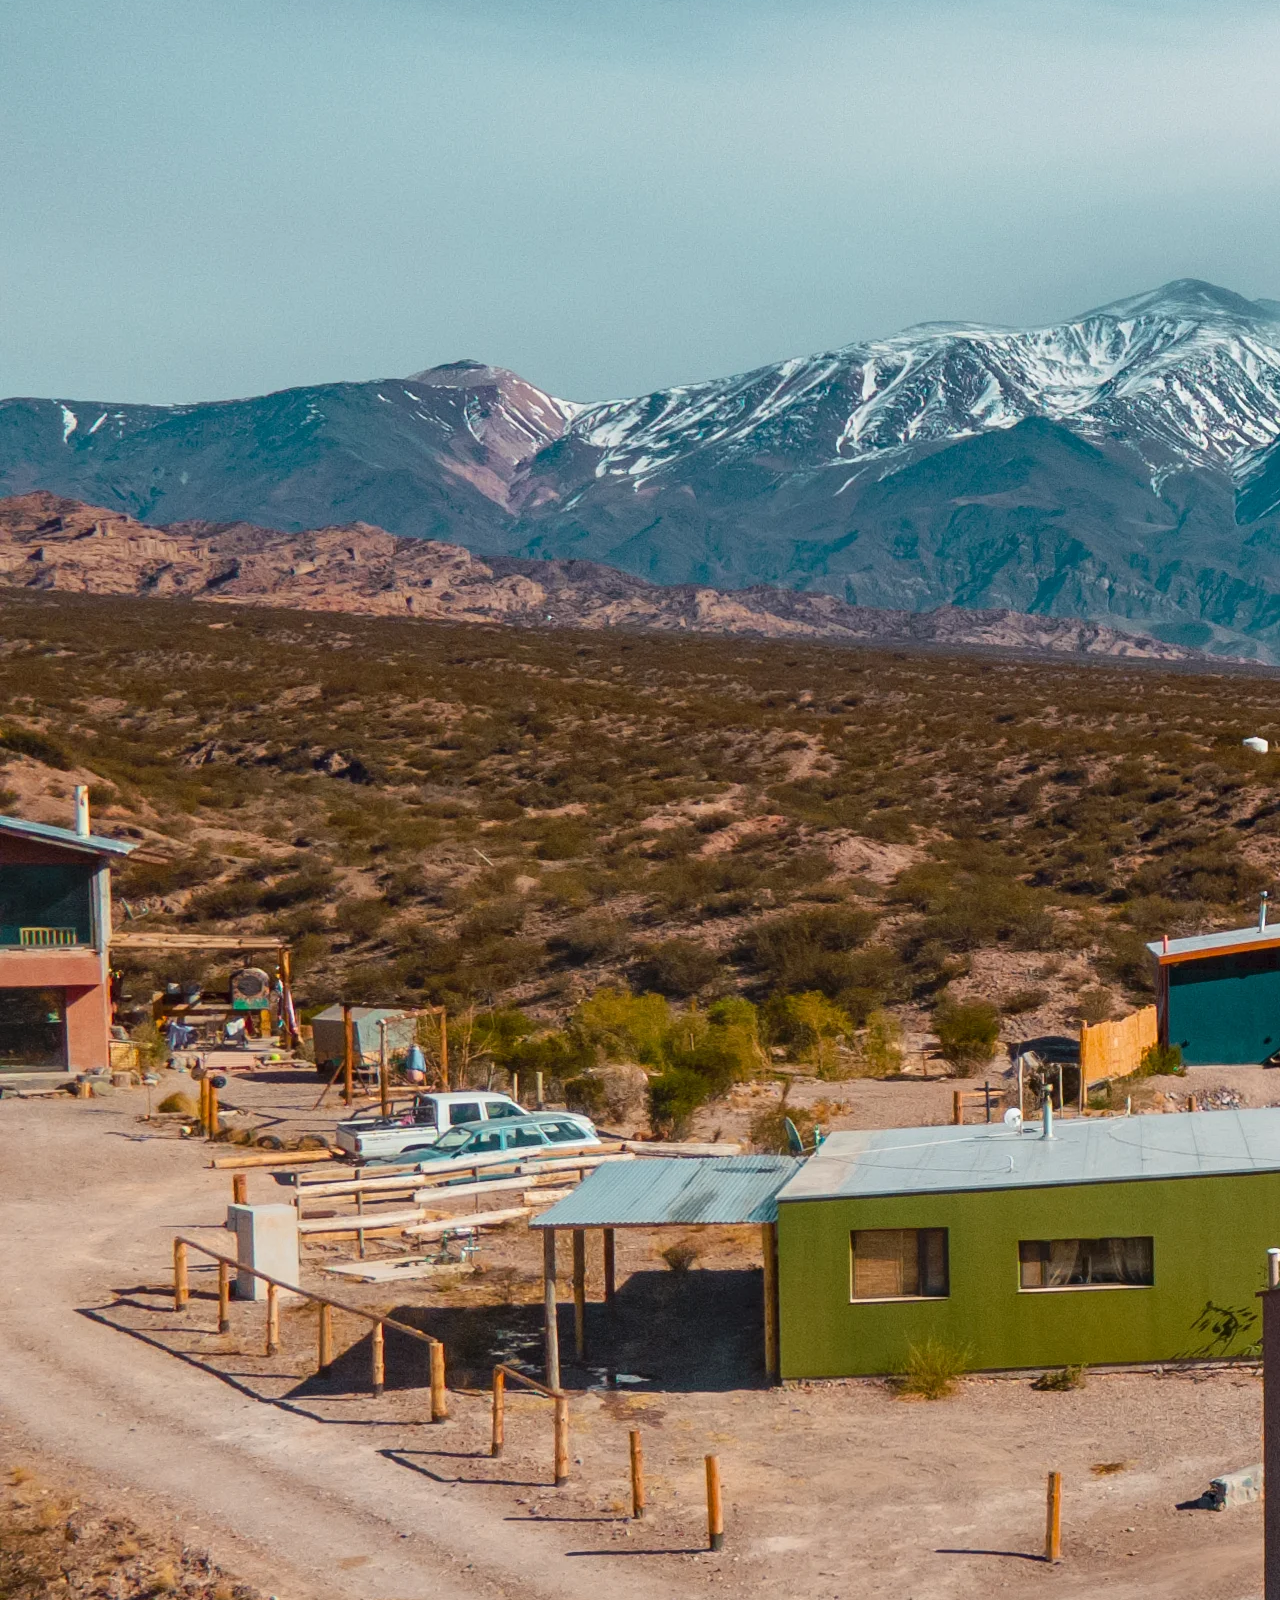
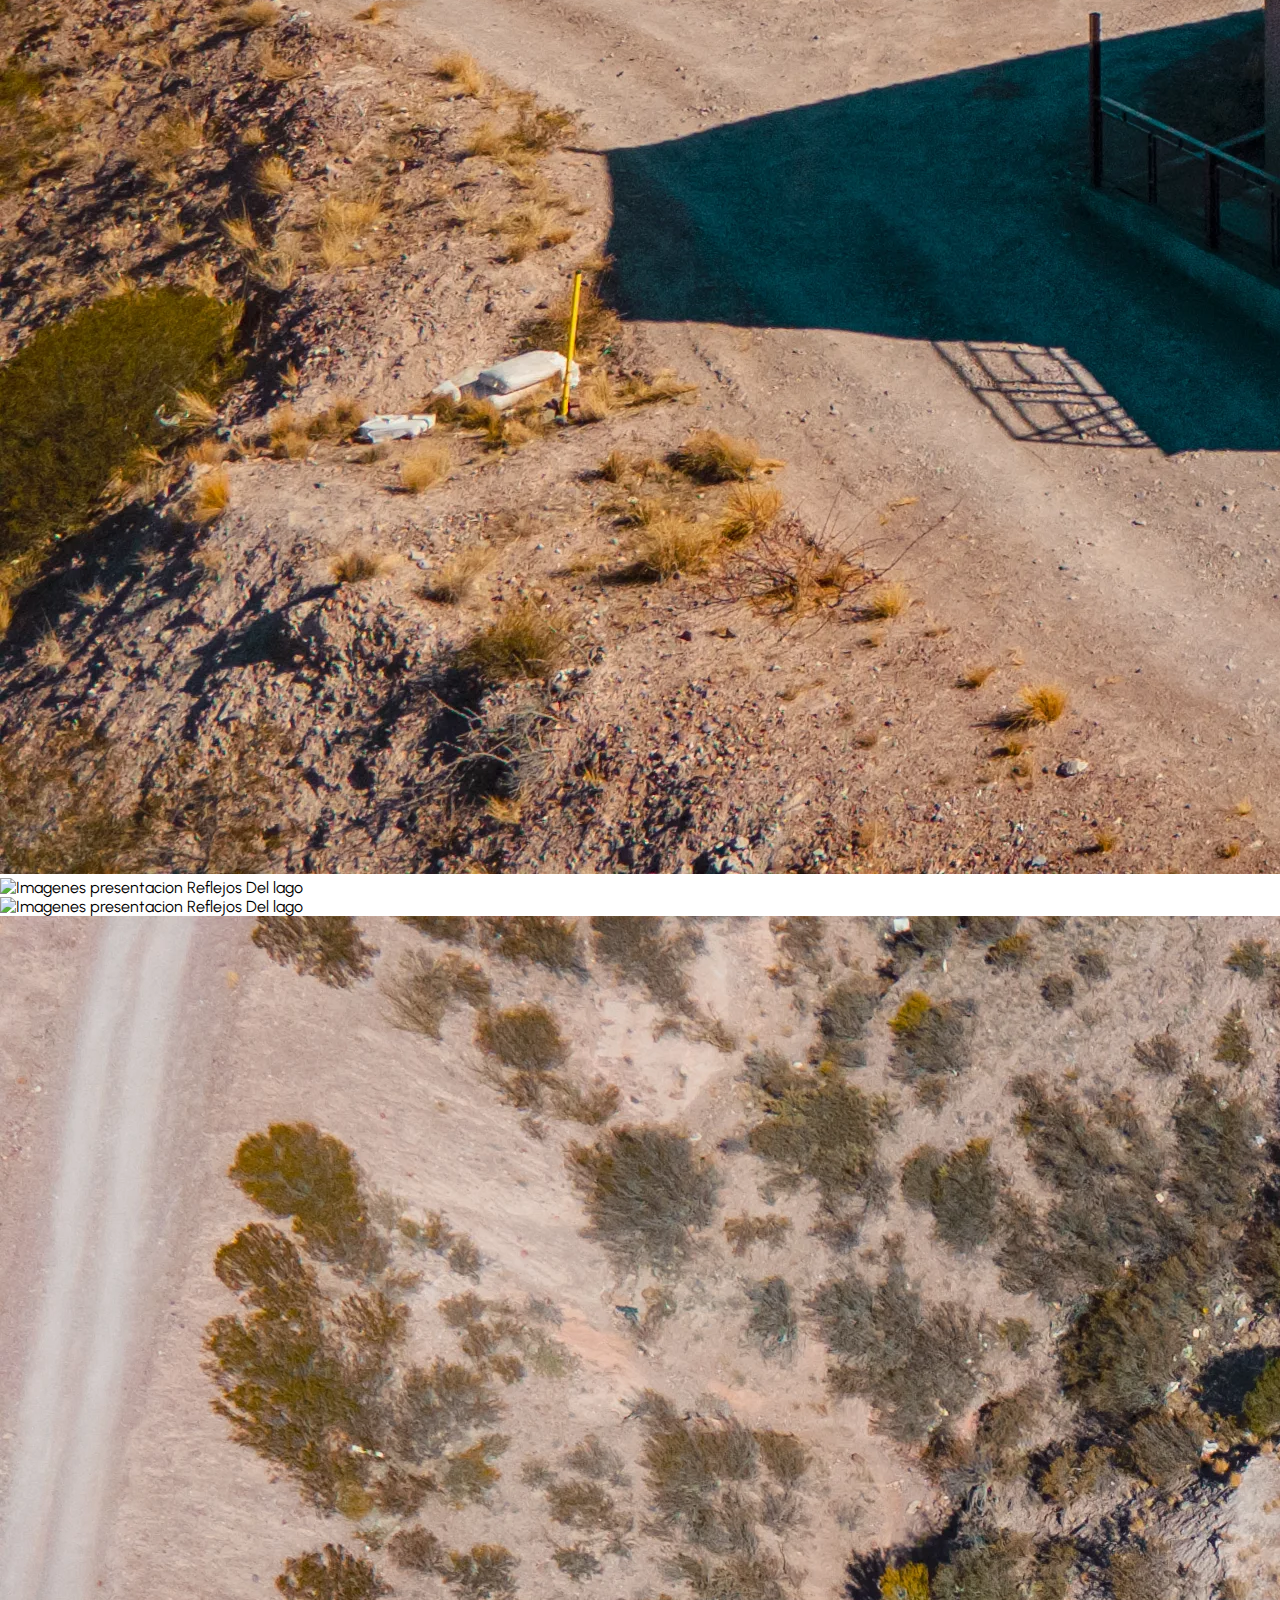
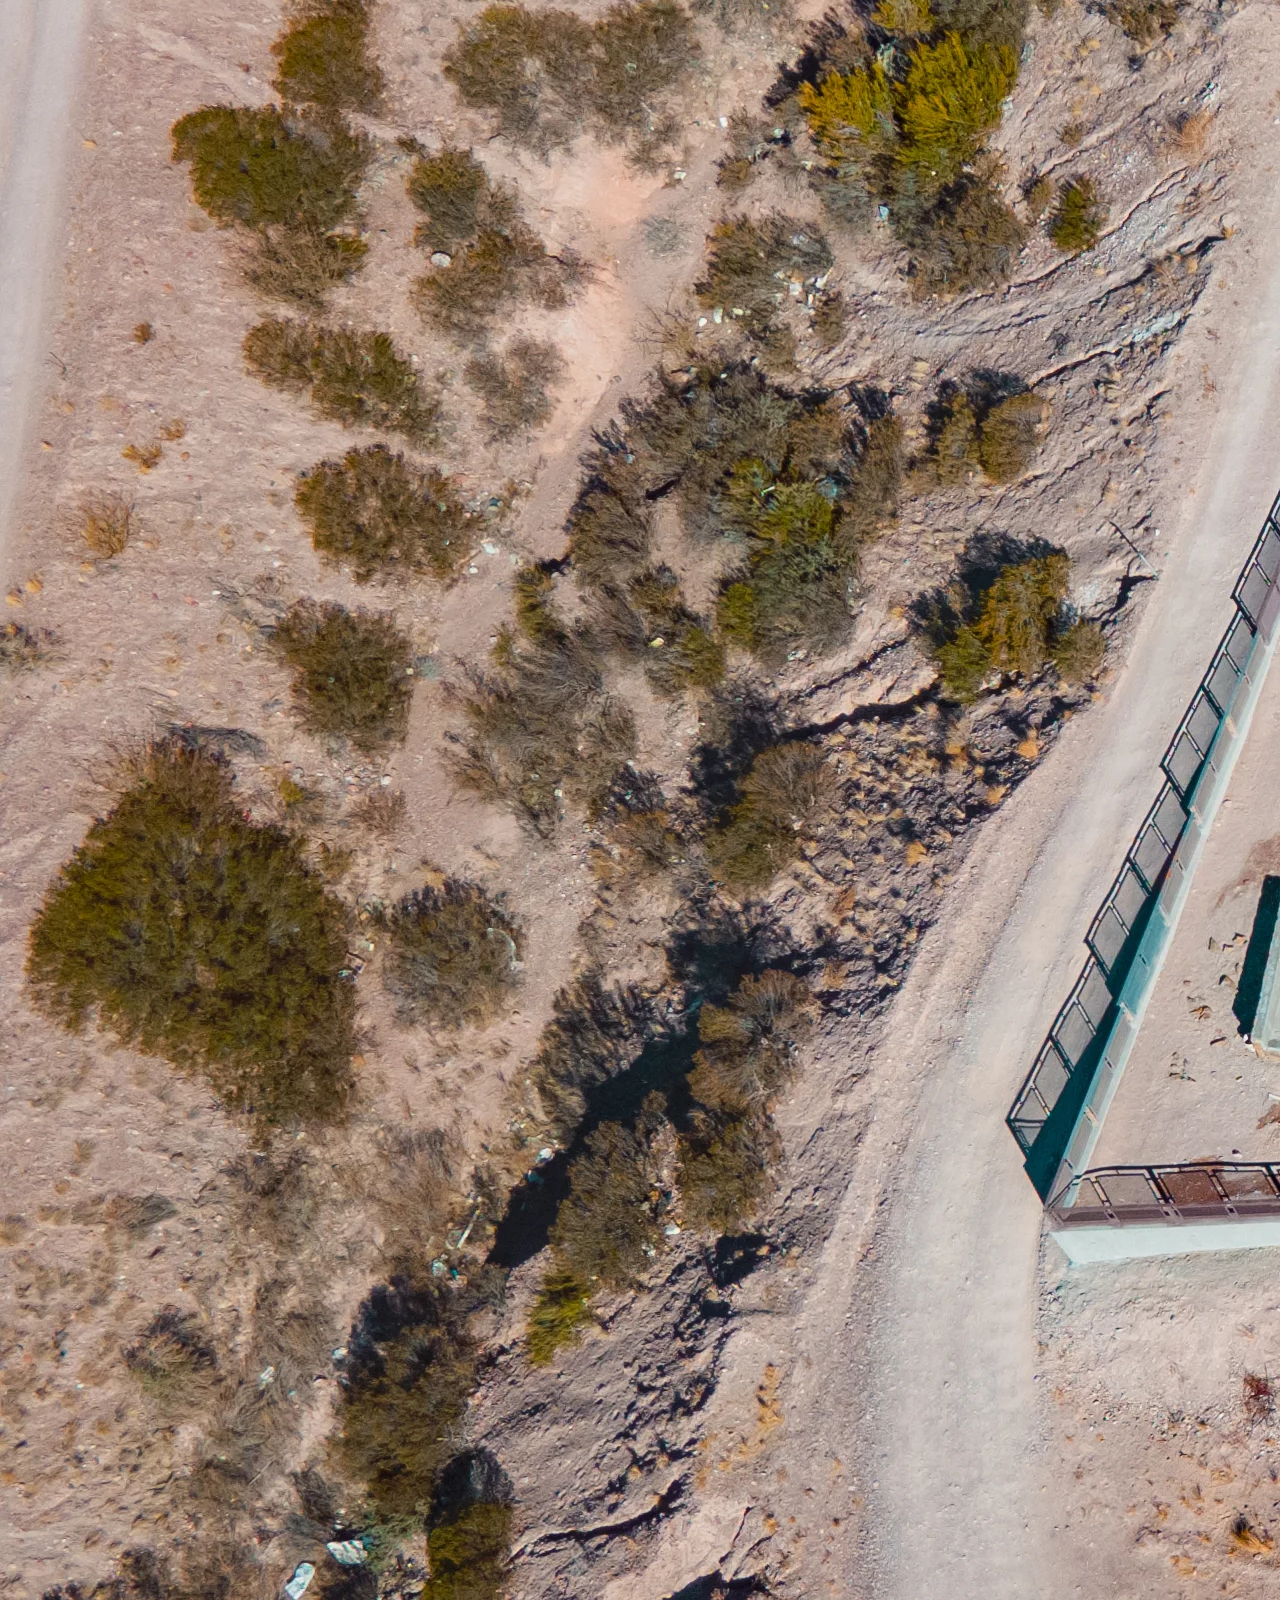
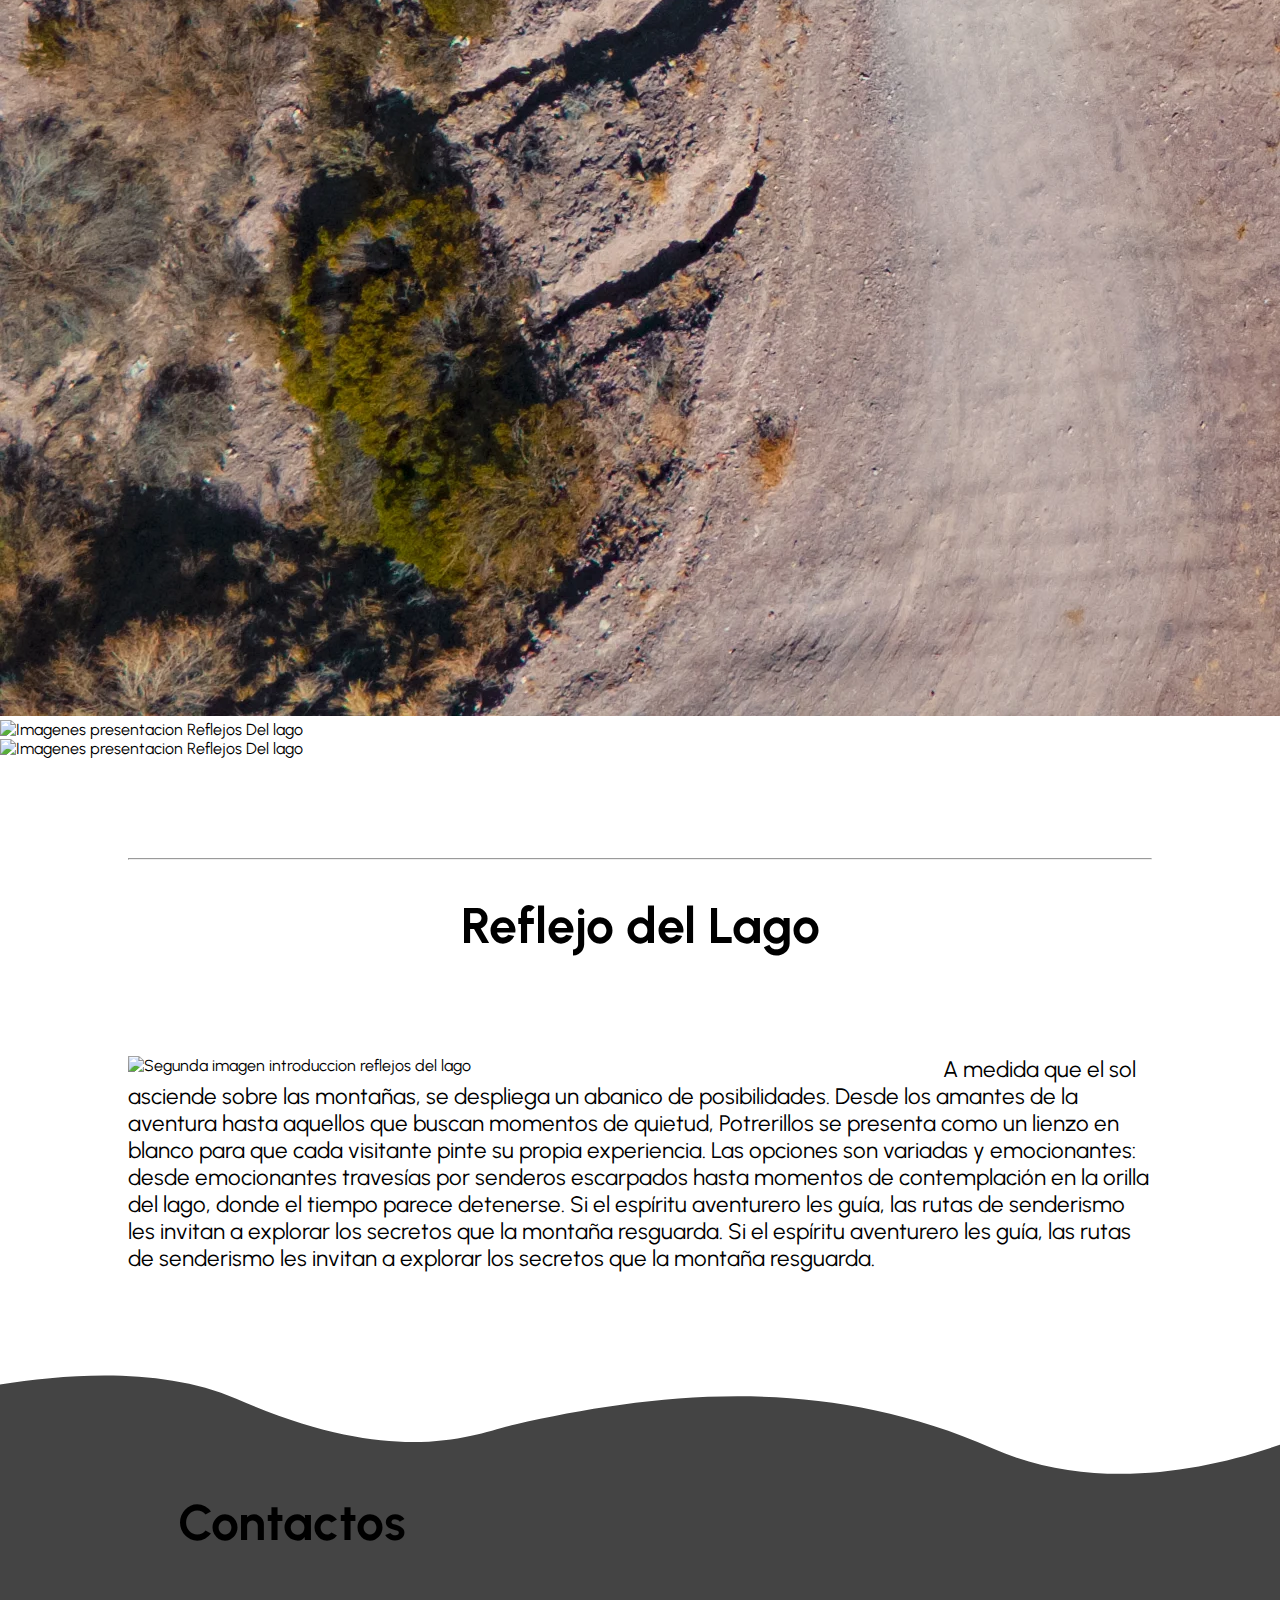
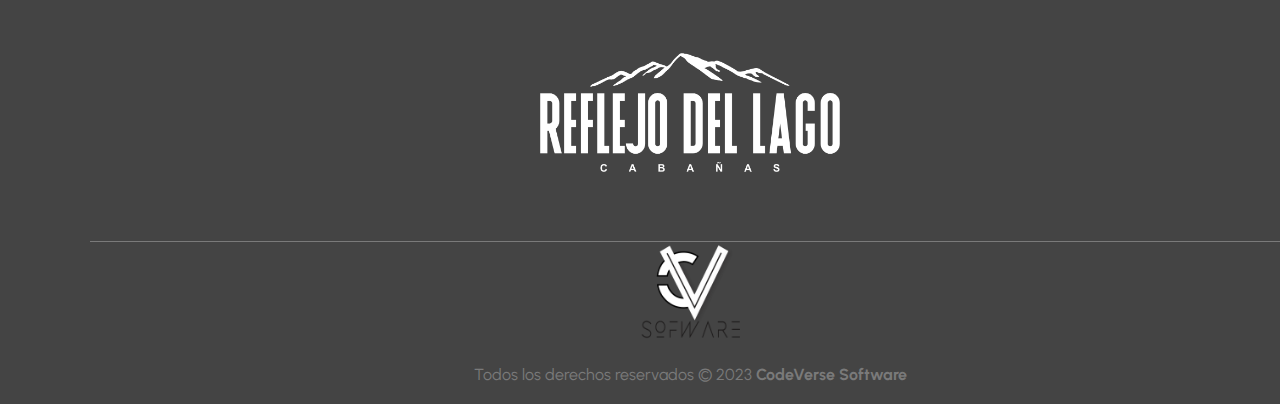
==== commit b6044cfc: "a" ====
--- a/index.html
+++ b/index.html
@@ -14,14 +14,14 @@
     <title>Reflejos del Lago</title>
 
     <!-- Ícono de Pestaña -->
-    <link rel="icon" href="#">
+    <link rel="icon" href="img/mountain.png" style="width: 100%;">
 
     <!-- Links de Archivos -->
     <link href="https://cdn.jsdelivr.net/npm/bootstrap@5.3.1/dist/css/bootstrap.min.css" rel="stylesheet" integrity="sha384-4bw+/aepP/YC94hEpVNVgiZdgIC5+VKNBQNGCHeKRQN+PtmoHDEXuppvnDJzQIu9" crossorigin="anonymous">
     <link rel="stylesheet" href="css/index.css">
     <link rel="stylesheet" href="https://unpkg.com/swiper@7.0.9/swiper-bundle.min.css">
     <script src="https://unpkg.com/swiper@7.0.9/swiper-bundle.min.js"></script>
-    <script src="./scroll.js"></script>
+    <script src="./scroll2.js"></script>
 
     <!-- fuentes -->
     <link rel="preconnect" href="https://fonts.googleapis.com">
@@ -74,25 +74,25 @@
   <!-- NavBar -->
   <nav class="navbar navbar-expand-lg">
     <div class="container">
-      <a class="navbar-brand" href="index.html"><img src="img/logo1.png" ></a>
+      <a class="navbar-brand" href="index.html"><img src="img/LOGO CAMILA REFLEJO DEL LAGO CABAÑAS DORADO PNG.png" style="width: 200px;" id="miImagen"></a>
       <button class="navbar-toggler" type="button" data-bs-toggle="collapse" data-bs-target="#navbarNav" aria-controls="navbarNav" aria-expanded="false" aria-label="Toggle navigation">
         <span class="navbar-toggler-icon"></span>
       </button>
       <div class="collapse navbar-collapse justify-content-end" id="navbarNav">
         <ul class="navbar-nav">
           <li class="nav-item">
-            <a class="nav-link" href="../Reflejo_del_Lago/html/nosotros.html">Nosotros</a>
+            <a class="nav-link" href="./html/nosotros.html">Nosotros</a>
           </li>
           <li class="nav-item">
             <a class="nav-link" href="./html/contactos.html">Contactos</a>
           </li>
           <li class="nav-item">
-            <a class="nav-link" href="../Reflejo_del_Lago/html/ubicacion.html">Ubicación</a>
+            <a class="nav-link" href="./html/ubicacion.html">Ubicación</a>
           </li><li class="nav-item">
-            <a class="nav-link" href="../Reflejo_del_Lago/html/alojamiento.html">Alojamiento</a>
-          </li>
-          <li class="nav-item">
-                      <a class="nav-link" href="../Reflejo_del_Lago/html/servicios.html">Servicios</a>
+            <a class="nav-link" href="./html/alojamiento.html">Alojamiento</a>
+          </li>
+          <li class="nav-item">
+                      <a class="nav-link" href="./html/servicios.html">Servicios</a>
           </li>
         </ul>
       </div>
@@ -227,11 +227,13 @@
         <h2>Contactos</h2>
       </div>
     </div>
+    <div class="logo2">
+      <img src="img/LOGO CAMILA REFLEJO DEL LAGO CABAÑAS BLANCO PNG.png" alt="">
+  </div>
     <div class="container__footer">
+      
         <div class="box__footer">
-            <div class="logo">
-                <img src="" alt="">
-            </div>
+          
         </div>
         <ul class="social_icon">
           <li><a href="https://wa.me/5492613345776?text=Hola..."  class="fab fa-whatsapp"></a></li>      
@@ -261,6 +263,6 @@
  
   <!-- js de la navbar -->
     <script src="https://cdn.jsdelivr.net/npm/bootstrap@5.3.1/dist/js/bootstrap.bundle.min.js" integrity="sha384-HwwvtgBNo3bZJJLYd8oVXjrBZt8cqVSpeBNS5n7C8IVInixGAoxmnlMuBnhbgrkm" crossorigin="anonymous"></script>
-    <script src="./scroll.js"></script>
+    <script src="./scroll2.js"></script>
 </body>
 </html>--- a/css/index.css
+++ b/css/index.css
@@ -101,8 +101,8 @@
     top: 0;
     left: 0;
     width: 100%;
-    height: 30%;
-    background: linear-gradient(to bottom, rgba(0, 0, 0, 0.8), rgba(0, 0, 0, 0)); /* Gradiente de oscuro a transparente*/
+    height: 40%;
+    background: linear-gradient(to bottom, rgba(0, 0, 0, 0.897), rgba(0, 0, 0, 0)); /* Gradiente de oscuro a transparente*/
     z-index: 1;
     }
   .video-container img {
@@ -242,7 +242,7 @@
     }
   footer .social_icon li a:hover{
       transform: scale(1.5);
-      color: #05eaff; 
+      color: #ffe205; 
     }
   .container__footer{
       display: flex;
@@ -253,6 +253,13 @@
       margin: auto;
       margin-top: 50px;
     }
+    .logo2 img {
+      width: 300px;
+      display: flex;
+      justify-content: center;
+      align-items: center;
+      margin: auto;
+    }
   .box__footer{
       display: flex;
       flex-direction: column;
@@ -264,7 +271,7 @@
       max-width: 350px;
       margin-top: 20px;
       font-weight: 500;
-      color: #7a7a7a;
+      color: #444444;
       font-size: 18px;
     }
   .box__footer h2{
